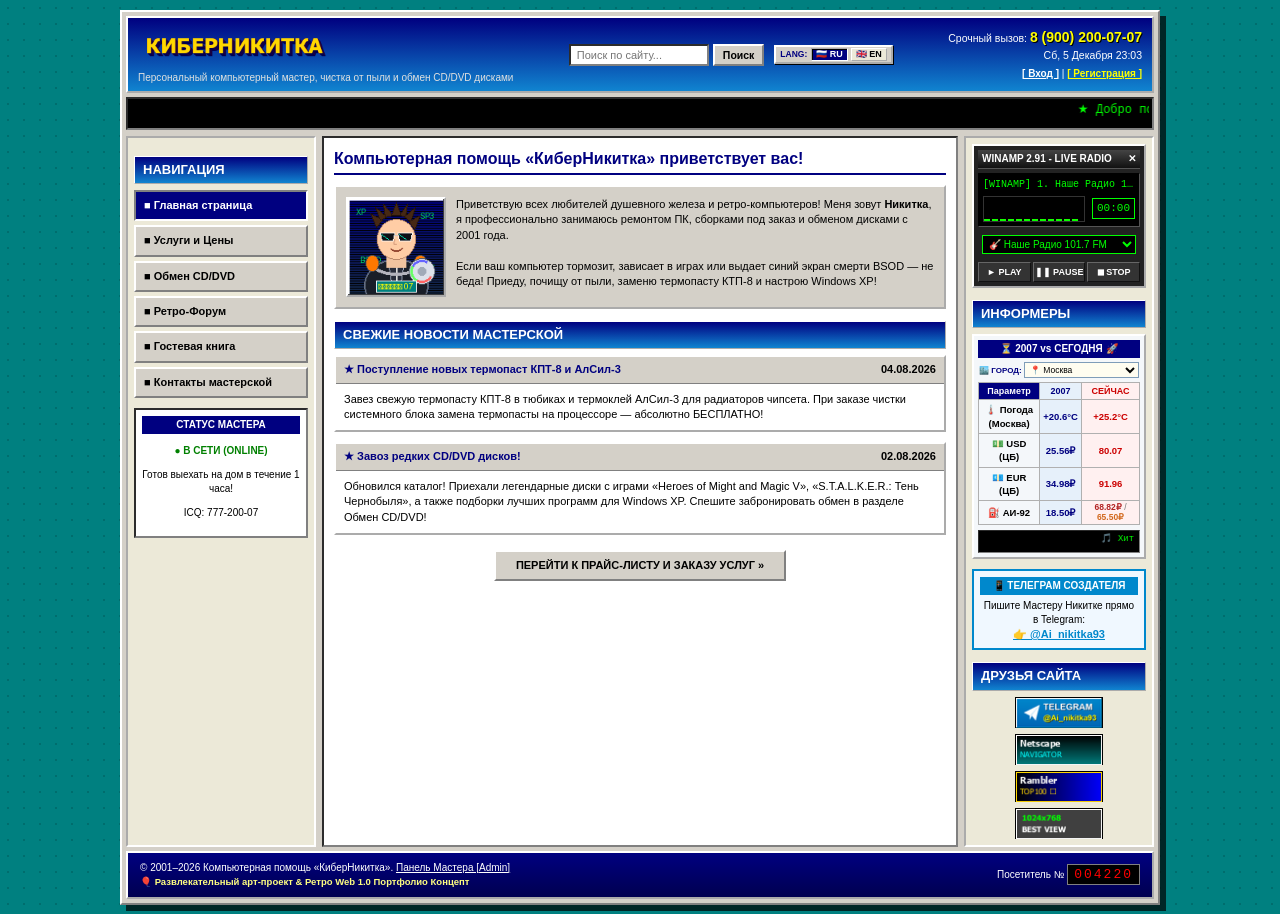
==== index.html @ b785e627 "docs(packaging): package CyberNikitka 2000s as Senior Portfolio Showcase Constraint: P-GITHUB Senior" ====
<!DOCTYPE html>
<html lang="ru">
<head>
  <meta charset="UTF-8">
  <meta name="viewport" content="initial-scale=1.0, width=device-width">
  <title>КиберНикитка — Компьютерная помощь 2000-х и обмен CD/DVD</title>
  <link rel="stylesheet" href="css/retro-style.css">
  <link rel="shortcut icon" href="favicon.ico" type="image/x-icon">
</head>
<body>

<div class="site-container">
  <!-- ШАПКА САЙТА -->
  <header class="site-header">
    <div class="header-left">
      <a href="index.html" class="wordart-logo" title="КиберНикитка">
        <img src="img/logo.png" alt="КИБЕРНИКИТКА" style="height: 45px; vertical-align: middle;">
      </a>
      <div class="tagline" data-i18n="header.subtagline">Персональный компьютерный мастер, чистка от пыли и обмен CD/DVD дисками</div>
    </div>
    <div class="header-search">
      <input type="text" id="header-search-input" class="header-search-input" placeholder="Поиск по сайту..." aria-label="Поиск по сайту" data-i18n-placeholder="header.searchPlaceholder">
      <button type="button" class="header-search-btn" onclick="location.href='disks.html'" data-i18n="header.searchBtn">Поиск</button>
      <div class="lang-switcher-box">
        <span class="lang-label" data-i18n="header.langSwitchLabel">LANG:</span>
        <button type="button" class="lang-btn active" data-lang="ru" onclick="CyberI18n.setLang('ru')">🇷🇺 RU</button>
        <button type="button" class="lang-btn" data-lang="en" onclick="CyberI18n.setLang('en')">🇬🇧 EN</button>
      </div>
    </div>
    <div class="header-right">
      <div><span data-i18n="header.urgentCall">Срочный вызов: </span><span class="phone-number">8 (900) 200-07-07</span></div>
      <div id="header-clock" data-i18n="header.clockLoading">Загрузка времени...</div>
    </div>
  </header>

  <!-- БЕГУЩАЯ СТРОКА -->
  <div class="marquee-bar">
    <marquee scrollamount="4" behavior="scroll" direction="left" data-i18n="marquee.index">
      ★ Добро пожаловать на сайт Мастера Никитки! ★ Ремонт ПК, укладывание кабелей, переустановка Windows XP SP3 ★ Обмен лицензионных CD/DVD дисков 1 в 1! ★ Звоните прямо сейчас! ★
    </marquee>
  </div>

  <!-- ОСНОВНОЙ ТРЕХКОЛОНОЧНЫЙ БЛОК -->
  <div class="main-wrapper">
    <!-- ЛЕВАЯ НАВИГАЦИЯ -->
    <nav class="sidebar-left">
      <h2>НАВИГАЦИЯ</h2>
      <div class="nav-menu">
        <a href="index.html" class="nav-button active" data-i18n="nav.home">■ Главная страница</a>
        <a href="services.html" class="nav-button" data-i18n="nav.services">■ Услуги и Цены</a>
        <a href="disks.html" class="nav-button" data-i18n="nav.disks">■ Обмен CD/DVD</a>
        <a href="forum.html" class="nav-button" data-i18n="nav.forum">■ Ретро-Форум</a>
        <a href="guestbook.html" class="nav-button" data-i18n="nav.guestbook">■ Гостевая книга</a>
        <a href="contacts.html" class="nav-button" data-i18n="nav.contacts">■ Контакты мастерской</a>
      </div>

      <div class="informer-box" style="margin-top: 10px;">
        <div class="informer-title" data-i18n="masterStatus.title">СТАТУС МАСТЕРА</div>
        <p><strong style="color: #008000;" data-i18n="masterStatus.online">● В СЕТИ (ONLINE)</strong></p>
        <p data-i18n="masterStatus.eta">Готов выехать на дом в течение 1 часа!</p>
        <p data-i18n="masterStatus.icq">ICQ: <strong>777-200-07</strong></p>
      </div>
    </nav>

    <!-- ЦЕНТРАЛЬНЫЙ КОНТЕНТ -->
    <main class="content-center">
      <h1 data-i18n="index.welcomeTitle">Компьютерная помощь «КиберНикитка» приветствует вас!</h1>
      
      <div class="retro-form-box" style="display: flex; gap: 10px; align-items: flex-start;">
        <img src="img/photo-nikitka.png" alt="Мастер Никитка" style="width: 100px; height: 100px; border: 2px outset #FFFFFF;">
        <div>
          <p style="margin: 0;" data-i18n-html="index.welcomeBody">Приветствую всех любителей душевного железа и ретро-компьютеров! Меня зовут <strong>Никитка</strong>, я профессионально занимаюсь ремонтом ПК, сборками под заказ и обменом дисками с 2001 года.<br><br>Если ваш компьютер тормозит, зависает в играх или выдает синий экран смерти BSOD — не беда! Приеду, почищу от пыли, заменю термопасту КТП-8 и настрою Windows XP!</p>
        </div>
      </div>

      <h2 data-i18n="index.newsTitle">СВЕЖИЕ НОВОСТИ МАСТЕРСКОЙ</h2>

      <article class="guestbook-post">
        <div class="post-header">
          <span class="post-author" data-i18n="index.news1Title">★ Поступление новых термопаст КПТ-8 и АлСил-3</span>
          <span>04.08.2026</span>
        </div>
        <div class="post-body" data-i18n="index.news1Body">
          Завез свежую термопасту КПТ-8 в тюбиках и термоклей АлСил-3 для радиаторов чипсета. При заказе чистки системного блока замена термопасты на процессоре — абсолютно БЕСПЛАТНО!
        </div>
      </article>

      <article class="guestbook-post">
        <div class="post-header">
          <span class="post-author" data-i18n="index.news2Title">★ Завоз редких CD/DVD дисков!</span>
          <span>02.08.2026</span>
        </div>
        <div class="post-body" data-i18n-html="index.news2Body">
          Обновился каталог! Приехали легендарные диски с играми «Heroes of Might and Magic V», «S.T.A.L.K.E.R.: Тень Чернобыля», а также подборки лучших программ для Windows XP. Спешите забронировать обмен в разделе <a href="disks.html">Обмен CD/DVD</a>!
        </div>
      </article>

      <div style="text-align: center; margin-top: 15px;">
        <a href="services.html" class="retro-button" style="display: inline-block; text-decoration: none; padding: 6px 20px;" data-i18n="index.btnGoToPrices">ПЕРЕЙТИ К ПРАЙС-ЛИСТУ И ЗАКАЗУ УСЛУГ &raquo;</a>
      </div>
    </main>

    <!-- ПРАВАЯ ПАНЕЛЬ ИНФОРМЕРОВ -->
    <aside class="sidebar-right">
      <h2 data-i18n="informers.title">ИНФОРМЕРЫ</h2>
      
      <!-- ⏳ КОМПАКТНЫЙ РЕТРО-ИНФОРМЕР «ТОГДА (2007) VS СЕГОДНЯ» -->
      <div class="informer-box informer-then-now">
        <div class="informer-title" data-i18n="informers.thenVsNowTitle">⏳ 2007 vs СЕГОДНЯ 🚀</div>
        <div style="margin: 3px 0 2px 0; text-align: center;">
          <label style="font-size: 8px; font-weight: bold; color: #000080;" data-i18n="informers.selectCityLabel">🏙️ ГОРОД: </label>
          <select id="inf-city-select" style="font-size: 8.5px; font-family: Tahoma, sans-serif; padding: 1px; border: 1px solid #7F9DB9; background: #FFFDF0; color: #000; width: 115px;">
            <optgroup label="🔍 Поиск города">
              <option value="custom_search" data-i18n="informers.customCityOption">🔍 [ Ввести свой город... ]</option>
            </optgroup>
            <optgroup label="🇷🇺 Россия">
              <option value="moscow">📍 Москва</option>
              <option value="spb">📍 Санкт-Петербург</option>
              <option value="omsk">📍 Омск</option>
              <option value="novosibirsk">📍 Новосибирск</option>
              <option value="ekaterinburg">📍 Екатеринбург</option>
              <option value="kazan">📍 Казань</option>
              <option value="nnov">📍 Н. Новгород</option>
              <option value="chelyabinsk">📍 Челябинск</option>
              <option value="samara">📍 Самара</option>
              <option value="ufa">📍 Уфа</option>
              <option value="rostov">📍 Ростов-на-Дону</option>
              <option value="krasnodar">📍 Краснодар</option>
              <option value="voronezh">📍 Воронеж</option>
              <option value="perm">📍 Пермь</option>
              <option value="volgograd">📍 Волгоград</option>
              <option value="krasnoyarsk">📍 Красноярск</option>
              <option value="saratov">📍 Саратов</option>
              <option value="tumen">📍 Тюмень</option>
              <option value="tolyatti">📍 Тольятти</option>
              <option value="barnaul">📍 Барнаул</option>
              <option value="vladivostok">📍 Владивосток</option>
            </optgroup>
            <optgroup label="🇧🇾 Беларусь">
              <option value="minsk">📍 Минск</option>
              <option value="brest">📍 Брест</option>
              <option value="grodno">📍 Гродно</option>
              <option value="gomel">📍 Гомель</option>
              <option value="vitebsk">📍 Витебск</option>
              <option value="mogilev">📍 Могилев</option>
            </optgroup>
            <optgroup label="🇰🇿 Казахстан & СНГ">
              <option value="almaty">📍 Алматы</option>
              <option value="astana">📍 Астана</option>
              <option value="yerevan">📍 Ереван</option>
              <option value="tbilisi">📍 Тбилиси</option>
              <option value="tashkent">📍 Ташкент</option>
            </optgroup>
          </select>
        </div>
        <div id="inf-custom-box" style="display: none; margin: 3px 0; text-align: center; background: #E6F0FA; padding: 3px; border: 1px inset #808080;">
          <input type="text" id="inf-custom-input" placeholder="Название города..." style="font-size: 8.5px; font-family: Tahoma, sans-serif; padding: 1px 3px; width: 95px; border: 1px solid #7F9DB9;">
          <button type="button" id="inf-custom-btn" style="font-size: 8.5px; padding: 0 4px; cursor: pointer; background: #FFFDF0; border: 1px outset #FFF;">OK</button>
          <div id="inf-custom-msg" style="font-size: 7.5px; color: #8B0000; margin-top: 2px;"></div>
        </div>
        <table class="informer-mini-table">
          <thead>
            <tr>
              <th style="width: 38%;" data-i18n="informers.paramHeader">Параметр</th>
              <th class="col-then" style="width: 26%;" data-i18n="informers.thenHeader">2007</th>
              <th class="col-now" style="width: 36%;" data-i18n="informers.nowHeader">СЕЙЧАС</th>
            </tr>
          </thead>
          <tbody>
            <tr>
              <td><strong id="inf-weather-label" data-i18n="informers.weatherLabel">🌡️ Погода</strong></td>
              <td id="inf-w-then" class="col-then">+20.6°C</td>
              <td id="inf-w-now" class="col-now">+25.2°C</td>
            </tr>
            <tr>
              <td><strong data-i18n="informers.usdLabel">💵 USD (ЦБ)</strong></td>
              <td class="col-then">25.56₽</td>
              <td id="inf-usd-now" class="col-now">80.07₽ <span class="retro-arrow-up">▲</span></td>
            </tr>
            <tr>
              <td><strong data-i18n="informers.eurLabel">💶 EUR (ЦБ)</strong></td>
              <td class="col-then">34.98₽</td>
              <td id="inf-eur-now" class="col-now">91.96₽ <span class="retro-arrow-up">▲</span></td>
            </tr>
            <tr>
              <td><strong data-i18n="informers.gasolineLabel">⛽ АИ-92</strong></td>
              <td class="col-then">18.50₽</td>
              <td class="col-now col-fuel-multi" title="РФ Avg: 68.82₽ / Москва: 65.50₽">
                <span class="fuel-prem">68.82₽</span> <span class="fuel-sep">/</span> <span class="fuel-std">65.50₽</span>
              </td>
            </tr>
          </tbody>
        </table>
        <div class="informer-marquee">
          <marquee scrollamount="2" behavior="scroll" data-i18n="informers.marqueeHit">🎵 Хит 2007: МакSим — «Знаешь ли ты» ★ 🎮 Игра 2007: S.T.A.L.K.E.R. ★ ⛽ АИ-92: 18.50₽ ➔ 68.82₽ (РФ) / 65.50₽ (МСК)</marquee>
        </div>
      </div>

      <div class="informer-box" style="text-align: center; border: 2px solid #0088CC; background: #F0F8FF;">
        <div style="background: #0088CC; color: #FFF; font-weight: bold; padding: 2px 4px; font-size: 10px;" data-i18n="informers.tgTitle">
          📱 ТЕЛЕГРАМ СОЗДАТЕЛЯ
        </div>
        <div style="margin-top: 4px; font-size: 10px;">
          <span data-i18n="informers.tgDesc">Пишите Мастеру Никитке прямо в Telegram:</span><br>
          <a href="https://t.me/Ai_nikitka93" target="_blank" rel="noopener" style="font-weight: bold; color: #0088CC; font-size: 11px; text-decoration: underline;">
            👉 @Ai_nikitka93
          </a>
        </div>
      </div>

      <h2 data-i18n="informers.friendsTitle">ДРУЗЬЯ САЙТА</h2>
      <div class="badges-container">
        <a href="https://t.me/Ai_nikitka93" target="_blank" rel="noopener" class="badge-88x31" title="Telegram Создателя: @Ai_nikitka93"><img src="img/banner-telegram.png" alt="Telegram @Ai_nikitka93" width="88" height="31"></a>
        <a href="#" class="badge-88x31 badge-netscape" title="Netscape Navigator"><img src="img/banner-netscape.png" alt="Netscape Navigator" width="88" height="31"></a>
        <a href="#" class="badge-88x31 badge-rambler" title="Rambler TOP100"><img src="img/banner-rambler.png" alt="Rambler TOP100" width="88" height="31"></a>
        <a href="#" class="badge-88x31 badge-800x600" title="1024x768 Best View"><img src="img/banner-800x600.png" alt="1024x768 Best View" width="88" height="31"></a>
      </div>
    </aside>
  </div>

  <!-- ПОДВАЛ САЙТА -->
  <footer class="site-footer">
    <div>
      <span data-i18n="footer.copyright">© 2001–2026 Компьютерная помощь «КиберНикитка».</span> <a href="admin.html" style="color: #FFF; text-decoration: underline;" data-i18n="footer.adminLink">Панель Мастера [Admin]</a><br>
      <span style="font-size: 9.5px; color: #FFFF80; font-weight: bold;" data-i18n="footer.portfolioNote">🎈 Развлекательный арт-проект & Ретро Web 1.0 Портфолио Концепт</span>
    </div>
    <div>
      <span data-i18n="footer.hitCounterLabel">Посетитель № </span><span id="hit-counter" class="counter-box">004219</span>
    </div>
  </footer>
</div>

<script src="js/i18n.js"></script>
<script src="js/api-client.js"></script>
<script src="js/sensory-pack.js"></script>
<script src="js/main.js"></script>
</body>
</html>
---- css/retro-style.css ----
/* ==========================================================================
   ДИЗАЙН-СИСТЕМА И ЕДИНЫЕ СТИЛИ РЕТРО-САЙТА 2000-х «КИБЕРНИКИТКА» v3.0
   (Полная адаптивность: от 320px смартфонов до 4K UltraWide мониторов)
   ========================================================================== */

:root {
  /* Web-safe палитра 2000-х годов */
  --color-win-gray: #D4D0C8;
  --color-win-gray-light: #ECE9D8;
  --color-win-gray-dark: #808080;
  --color-win-gray-shadow: #404040;
  --color-navy-dark: #000080;
  --color-navy-light: #1084D0;
  --color-blue-bg: #EAF2F8;
  --color-text-main: #000000;
  --color-link-blue: #0000FF;
  --color-link-visited: #800080;
  --color-link-hover: #FF0000;
  --color-red-accent: #CC0000;
  --color-zebra-blue: #F0F4F8;
  
  --font-main: Tahoma, Verdana, Arial, Helvetica, sans-serif;
  --font-mono: 'Courier New', Courier, monospace;
}

*, *::before, *::after {
  box-sizing: border-box;
}

html {
  scroll-behavior: smooth;
}

body {
  margin: 0;
  padding: 0;
  background-color: #008080; /* Классический бирюзовый фоновый цвет Windows 98 */
  font-family: var(--font-main);
  font-size: 11px;
  color: var(--color-text-main);
  line-height: 1.4;
  /* Текстура фоновой сетки 2000-х для ультра-широких мониторов */
  background-image: radial-gradient(rgba(0, 0, 0, 0.15) 1px, transparent 0);
  background-size: 16px 16px;
}

/* Изображения */
img {
  max-width: 100%;
  height: auto;
}

/* Ссылки */
a {
  color: var(--color-link-blue);
  text-decoration: underline;
}
a:visited {
  color: var(--color-link-visited);
}
a:hover, a:focus {
  color: var(--color-link-hover);
  text-decoration: none;
}

/* Заголовки */
h1 {
  font-size: 16px;
  color: var(--color-navy-dark);
  margin: 0 0 10px 0;
  border-bottom: 2px solid var(--color-navy-dark);
  padding-bottom: 3px;
  font-family: var(--font-main);
  font-weight: bold;
}

h2 {
  font-size: 13px;
  background: linear-gradient(180deg, var(--color-navy-dark), var(--color-navy-light));
  color: #FFFFFF;
  padding: 4px 8px;
  margin: 12px 0 6px 0;
  border: 1px outset #FFFFFF;
  font-weight: bold;
}

h3 {
  font-size: 12px;
  color: var(--color-navy-dark);
  margin: 8px 0 4px 0;
}

/* ------------------------------------------------------------------------
   ОБЩИЙ КОНТЕЙНЕР И АДАПТИВНАЯ СЕТКА
   ------------------------------------------------------------------------ */
.site-container {
  width: 1024px;
  max-width: 98vw;
  margin: 10px auto;
  background-color: var(--color-win-gray);
  border-top: 2px solid #FFFFFF;
  border-left: 2px solid #FFFFFF;
  border-right: 2px solid var(--color-win-gray-dark);
  border-bottom: 2px solid var(--color-win-gray-dark);
  box-shadow: 4px 4px 0px #000000;
  padding: 4px;
}

/* Шапка сайта */
.site-header {
  background: linear-gradient(180deg, #000080, #1084D0);
  color: #FFFFFF;
  padding: 6px 10px;
  display: flex;
  justify-content: space-between;
  align-items: center;
  gap: 8px;
  border: 2px outset #FFFFFF;
  margin-bottom: 4px;
  flex-wrap: nowrap;
}

.header-left {
  display: flex;
  flex-direction: column;
  flex: 0 1 auto;
  min-width: 0;
}

.wordart-logo {
  font-size: 24px;
  font-weight: bold;
  font-style: italic;
  color: #FFD700;
  text-shadow: 2px 2px 0px #000050, -1px -1px 0px #8B0000;
  text-decoration: none;
  font-family: Impact, Arial, sans-serif;
  letter-spacing: 1px;
}

.tagline {
  font-size: 10px;
  color: #E0E0E0;
  margin-top: 2px;
  white-space: nowrap;
  overflow: hidden;
  text-overflow: ellipsis;
}

.header-right {
  text-align: right;
  font-size: 10.5px;
  white-space: nowrap;
  flex-shrink: 0;
}

.phone-number {
  font-size: 14px;
  font-weight: bold;
  color: #FFFF00;
  text-shadow: 1px 1px 0px #000;
}

/* Компонент Поиска в шапке */
.header-search {
  display: flex;
  gap: 4px;
  align-items: center;
  flex: 0 1 auto;
}

.header-search-input {
  width: 140px;
  max-width: 150px;
  padding: 3px 6px;
  font-size: 11px;
  font-family: var(--font-main);
  border: 2px inset #808080;
  background-color: #FFFFFF;
  color: #000000;
}

.header-search-btn {
  padding: 3px 8px;
  font-size: 10.5px;
  font-weight: bold;
  background-color: var(--color-win-gray);
  border-top: 2px solid #FFFFFF;
  border-left: 2px solid #FFFFFF;
  border-right: 2px solid var(--color-win-gray-dark);
  border-bottom: 2px solid var(--color-win-gray-dark);
  cursor: pointer;
  white-space: nowrap;
}

.header-search-btn:active {
  border-top: 2px solid var(--color-win-gray-dark);
  border-left: 2px solid var(--color-win-gray-dark);
  border-right: 2px solid #FFFFFF;
  border-bottom: 2px solid #FFFFFF;
}

/* Языковой переключатель */
.lang-switcher-box {
  display: inline-flex;
  align-items: center;
  gap: 3px;
  background-color: var(--color-win-gray);
  border-top: 2px solid #FFFFFF;
  border-left: 2px solid #FFFFFF;
  border-right: 2px solid var(--color-win-gray-dark);
  border-bottom: 2px solid var(--color-win-gray-dark);
  padding: 2px 5px;
  margin-left: 6px;
  color: #000000;
  font-size: 10px;
  white-space: nowrap;
}

.lang-label {
  font-weight: bold;
  color: #000080;
  font-size: 9.5px;
  margin-right: 2px;
}

.lang-btn {
  padding: 1px 5px;
  font-size: 9.5px;
  font-family: var(--font-main);
  font-weight: bold;
  background-color: var(--color-win-gray-light);
  border-top: 1.5px solid #FFFFFF;
  border-left: 1.5px solid #FFFFFF;
  border-right: 1.5px solid var(--color-win-gray-dark);
  border-bottom: 1.5px solid var(--color-win-gray-dark);
  cursor: pointer;
  color: #000080;
}

.lang-btn.active {
  background-color: #000080;
  color: #FFFFFF;
  border-top: 1.5px solid var(--color-win-gray-dark);
  border-left: 1.5px solid var(--color-win-gray-dark);
  border-right: 1.5px solid #FFFFFF;
  border-bottom: 1.5px solid #FFFFFF;
}

/* Бегущая строка */
.marquee-bar {
  background-color: #000000;
  color: #00FF00;
  font-family: var(--font-mono);
  font-size: 12px;
  padding: 3px;
  border: 2px inset #808080;
  margin-bottom: 6px;
}

/* Трехколоночная структура */
.main-wrapper {
  display: grid;
  grid-template-columns: 190px 1fr 190px;
  gap: 6px;
}

/* Левая и правая боковые панели */
.sidebar-left, .sidebar-right {
  background-color: var(--color-win-gray-light);
  border: 2px inset #FFFFFF;
  padding: 6px;
}

/* Центр */
.content-center {
  background-color: #FFFFFF;
  border: 2px inset #808080;
  padding: 10px;
  min-height: 500px;
  word-wrap: break-word;
  overflow-wrap: break-word;
}

/* ------------------------------------------------------------------------
   КНОПКИ И МЕНЮ НАВИГАЦИИ
   ------------------------------------------------------------------------ */
.nav-menu {
  display: flex;
  flex-direction: column;
  gap: 4px;
}

.nav-button {
  display: block;
  padding: 6px 8px;
  background-color: var(--color-win-gray);
  color: var(--color-text-main);
  text-decoration: none;
  font-weight: bold;
  font-size: 11px;
  border-top: 2px solid #FFFFFF;
  border-left: 2px solid #FFFFFF;
  border-right: 2px solid var(--color-win-gray-dark);
  border-bottom: 2px solid var(--color-win-gray-dark);
  touch-action: manipulation;
}

.nav-button:hover {
  background-color: #FFFFFF;
  color: var(--color-navy-dark);
}

.nav-button.active {
  background-color: var(--color-navy-dark);
  color: #FFFFFF;
  border-top: 2px solid var(--color-win-gray-dark);
  border-left: 2px solid var(--color-win-gray-dark);
  border-right: 2px solid #FFFFFF;
  border-bottom: 2px solid #FFFFFF;
}

.retro-button {
  display: inline-block;
  padding: 5px 12px;
  font-family: var(--font-main);
  font-size: 11px;
  font-weight: bold;
  background-color: var(--color-win-gray);
  color: var(--color-text-main);
  border-top: 2px solid #FFFFFF;
  border-left: 2px solid #FFFFFF;
  border-right: 2px solid var(--color-win-gray-dark);
  border-bottom: 2px solid var(--color-win-gray-dark);
  cursor: pointer;
  text-align: center;
  touch-action: manipulation;
}

.retro-button:active {
  border-top: 2px solid var(--color-win-gray-dark);
  border-left: 2px solid var(--color-win-gray-dark);
  border-right: 2px solid #FFFFFF;
  border-bottom: 2px solid #FFFFFF;
  padding: 6px 11px 4px 13px;
}

.retro-button:focus-visible {
  outline: 2px dotted #000000;
  outline-offset: 1px;
}

/* ------------------------------------------------------------------------
   ТАБЛИЦЫ В СТИЛЕ РЕТРО / ЗЕБРА (С АВТО-СКРОЛЛОМ НА МОБИЛЬНЫХ)
   ------------------------------------------------------------------------ */
.table-responsive-wrapper {
  width: 100%;
  overflow-x: auto;
  -webkit-overflow-scrolling: touch;
  margin-bottom: 10px;
}

.retro-table {
  width: 100%;
  border-collapse: collapse;
  margin-bottom: 10px;
  font-size: 11px;
  border: 2px inset #808080;
}

.retro-table th {
  background: linear-gradient(180deg, var(--color-navy-dark), var(--color-navy-light));
  color: #FFFFFF;
  padding: 6px 8px;
  text-align: left;
  font-weight: bold;
  border: 1px solid #000080;
}

.retro-table td {
  padding: 6px 8px;
  border: 1px solid #D0D0D0;
}

.retro-table tbody tr:nth-child(even) {
  background-color: var(--color-zebra-blue);
}

.retro-table tbody tr:nth-child(odd) {
  background-color: #FFFFFF;
}

.retro-table tbody tr:hover {
  background-color: #FFF8DC;
}

.retro-table td.price-col, .retro-table th.price-col {
  text-align: right;
  font-weight: bold;
}

/* ------------------------------------------------------------------------
   ФОРМЫ И ИНПУТЫ (С АВТО-КОРРЕКЦИЕЙ ДЛЯ МОБИЛЬНЫХ)
   ------------------------------------------------------------------------ */
.retro-form-box {
  background-color: var(--color-win-gray);
  border: 2px outset #FFFFFF;
  padding: 10px;
  margin-bottom: 12px;
}

.form-group {
  margin-bottom: 8px;
}

.form-group label {
  display: block;
  font-weight: bold;
  margin-bottom: 2px;
}

.retro-input, .retro-select, .retro-textarea {
  width: 100%;
  padding: 5px 6px;
  font-family: var(--font-main);
  font-size: 11px;
  border: 2px inset #808080;
  background-color: #FFFFFF;
  color: #000000;
  box-sizing: border-box;
}

.retro-input:focus, .retro-select:focus, .retro-textarea:focus {
  outline: 2px dotted var(--color-navy-dark);
  background-color: #FFFFE0;
}

.retro-textarea {
  resize: vertical;
  min-height: 65px;
}

.form-actions {
  display: flex;
  gap: 8px;
  margin-top: 10px;
  flex-wrap: wrap;
}

/* ------------------------------------------------------------------------
   КАТАЛОГ ДИСКОВ (GRID & CARDS)
   ------------------------------------------------------------------------ */
.catalog-filter-bar {
  background-color: var(--color-win-gray);
  border: 2px outset #FFFFFF;
  padding: 6px;
  margin-bottom: 10px;
  display: flex;
  gap: 6px;
  align-items: center;
  flex-wrap: wrap;
}

.disk-grid {
  display: grid;
  grid-template-columns: repeat(auto-fill, minmax(160px, 1fr));
  gap: 10px;
}

.disk-card {
  background-color: var(--color-win-gray);
  border: 2px outset #FFFFFF;
  padding: 8px;
  display: flex;
  flex-direction: column;
  justify-content: space-between;
  text-align: center;
}

.disk-cover {
  width: 100%;
  height: 120px;
  object-fit: cover;
  border: 1px inset #808080;
  background-color: #000000;
  margin-bottom: 6px;
}

.disk-title {
  font-weight: bold;
  color: var(--color-navy-dark);
  font-size: 11px;
  margin-bottom: 4px;
  line-height: 1.2;
}

.disk-meta {
  font-size: 10px;
  color: #555555;
  margin-bottom: 6px;
}

.disk-status {
  display: inline-block;
  background-color: #008000;
  color: #FFFFFF;
  font-size: 9px;
  padding: 1px 4px;
  font-weight: bold;
  margin-bottom: 6px;
}

/* ------------------------------------------------------------------------
   ГОСТЕВАЯ КНИГА И ПОСТЫ
   ------------------------------------------------------------------------ */
.guestbook-post {
  background-color: #FFFFFF;
  border: 2px outset #FFFFFF;
  margin-bottom: 10px;
}

.post-header {
  background-color: var(--color-win-gray);
  border-bottom: 1px solid #808080;
  padding: 5px 8px;
  font-weight: bold;
  display: flex;
  justify-content: space-between;
  flex-wrap: wrap;
  gap: 4px;
}

.post-author {
  color: var(--color-navy-dark);
}

.post-body {
  padding: 8px;
  font-size: 11px;
}

.admin-reply {
  background-color: #FFFFE0;
  border-top: 1px dashed #808080;
  padding: 6px 8px;
  margin-top: 4px;
  font-size: 10px;
}

.admin-reply-title {
  font-weight: bold;
  color: var(--color-red-accent);
}

/* ------------------------------------------------------------------------
   ИНФОРМЕРЫ И 88x31 БАННЕРЫ
   ------------------------------------------------------------------------ */
.informer-box {
  background-color: #FFFFFF;
  border: 2px inset #808080;
  padding: 6px;
  margin-bottom: 8px;
  text-align: center;
  font-size: 10px;
}

.informer-title {
  background-color: var(--color-navy-dark);
  color: #FFFFFF;
  font-weight: bold;
  padding: 2px 4px;
  margin-bottom: 4px;
}

.badges-container {
  display: flex;
  flex-direction: column;
  gap: 6px;
  align-items: center;
}

.badge-88x31 {
  width: 88px;
  height: 31px;
  border: 1px solid #000000;
  display: block;
}

/* ------------------------------------------------------------------------
   WINAMP 2.X PLAYER WIDGET STYLES
   ------------------------------------------------------------------------ */
.winamp-box {
  background-color: #222222;
  border: 2px outset #FFFFFF;
  padding: 4px;
  margin-bottom: 10px;
  color: #00FF00;
  font-family: var(--font-mono);
  max-width: 100%;
}

.winamp-header {
  background: linear-gradient(180deg, #444, #111);
  color: #FFF;
  font-family: var(--font-main);
  font-size: 10px;
  font-weight: bold;
  padding: 2px 4px;
  display: flex;
  justify-content: space-between;
  border-bottom: 1px solid #555;
}

.winamp-display {
  background-color: #000000;
  border: 1px inset #555;
  padding: 4px;
  margin: 4px 0;
}

.winamp-title-marquee {
  white-space: nowrap;
  overflow: hidden;
  text-overflow: ellipsis;
  font-size: 10px;
  color: #00FF00;
}

.winamp-analyzer {
  background-color: #000000;
  border: 1px solid #333;
}

.winamp-controls {
  display: flex;
  gap: 2px;
  margin-top: 4px;
}

.winamp-btn {
  flex: 1;
  background: #333333;
  color: #FFFFFF;
  border: 1px outset #666666;
  font-size: 9px;
  font-family: var(--font-main);
  font-weight: bold;
  padding: 4px 0;
  cursor: pointer;
  touch-action: manipulation;
}

.winamp-btn:active {
  border: 1px inset #666666;
  background: #111111;
}

/* ------------------------------------------------------------------------
   ПОДВАЛ САЙТА
   ------------------------------------------------------------------------ */
.site-footer {
  background: linear-gradient(180deg, var(--color-navy-dark), #000050);
  color: #FFFFFF;
  padding: 8px 12px;
  margin-top: 4px;
  border: 2px outset #FFFFFF;
  display: flex;
  justify-content: space-between;
  align-items: center;
  font-size: 10px;
  flex-wrap: wrap;
  gap: 8px;
}

.counter-box {
  font-family: var(--font-mono);
  font-size: 13px;
  background-color: #000000;
  color: #FF0000;
  padding: 2px 6px;
  border: 1px solid #808080;
  letter-spacing: 2px;
}

/* Accessibility SR-Only */
.sr-only {
  position: absolute;
  width: 1px;
  height: 1px;
  padding: 0;
  margin: -1px;
  overflow: hidden;
  clip: rect(0, 0, 0, 0);
  white-space: nowrap;
  border: 0;
}

/* ========================================================================
   МУЛЬТИДЕВАЙСНАЯ АДАПТИВНОСТЬ (RESPONSIVE MEDIA QUERIES)
   Поддержка: Смартфоны (320px-600px), Планшеты (601px-960px), Ноутбуки (961px-1200px), 4K Widescreen (>1200px)
   ======================================================================== */

/* 1. ПЛАНШЕТЫ И НЕБОЛЬШИЕ НОУТБУКИ (601px - 960px) */
@media (max-width: 960px) {
  .site-container {
    width: 100%;
    margin: 4px auto;
  }
  
  .main-wrapper {
    grid-template-columns: 170px 1fr;
  }

  .sidebar-right {
    grid-column: 1 / -1;
    display: grid;
    grid-template-columns: repeat(auto-fit, minmax(200px, 1fr));
    gap: 8px;
    margin-top: 6px;
  }

  .badges-container {
    flex-direction: row;
    justify-content: center;
  }
}

/* 2. СМАРТФОНЫ И МОБИЛЬНЫЕ УСТРОЙСТВА (<= 600px) */
@media (max-width: 600px) {
  body {
    font-size: 12px; /* Чуть крупнее шрифт для комфортного чтения на телефоне */
  }

  .site-container {
    width: 100%;
    margin: 0;
    padding: 2px;
    border-left: none;
    border-right: none;
  }

  .site-header {
    flex-direction: column;
    text-align: center;
    align-items: stretch;
  }

  .header-left {
    align-items: center;
  }

  .wordart-logo img {
    height: 36px !important;
  }

  .header-search {
    width: 100%;
  }

  .header-search-input {
    width: 100%;
    min-width: 0;
    font-size: 14px; /* Предотвращает нежелательный авто-зум на iOS Safari */
    padding: 6px;
  }

  .header-right {
    text-align: center;
  }

  .phone-number {
    font-size: 18px;
  }

  .main-wrapper {
    grid-template-columns: 1fr;
    gap: 8px;
  }

  .sidebar-left {
    order: -1;
  }

  .nav-menu {
    display: grid;
    grid-template-columns: 1fr 1fr;
    gap: 4px;
  }

  .nav-button {
    text-align: center;
    padding: 8px 4px;
    font-size: 10px;
    min-height: 38px;
    display: flex;
    align-items: center;
    justify-content: center;
  }

  .content-center {
    padding: 6px;
    min-height: auto;
  }

  .disk-grid {
    grid-template-columns: repeat(auto-fill, minmax(130px, 1fr));
    gap: 8px;
  }

  .retro-table {
    display: block;
    width: 100%;
    overflow-x: auto;
    white-space: nowrap;
    -webkit-overflow-scrolling: touch;
  }

  .retro-input, .retro-select, .retro-textarea {
    font-size: 14px; /* Предотвращает авто-зум в iOS */
    padding: 8px 6px;
  }

  .retro-button {
    padding: 8px 16px;
    min-height: 38px;
  }

  .sidebar-right {
    grid-template-columns: 1fr;
  }

  .site-footer {
    flex-direction: column;
    text-align: center;
  }

  .forum-modal-window {
    width: 96%;
    padding: 8px;
  }
}

/* 3. КРУПНЫЕ ДИСПЛЕИ И 4K МОНИТОРЫ (> 1200px) */
@media (min-width: 1200px) {
  .site-container {
    width: 1040px;
    box-shadow: 6px 6px 0px rgba(0, 0, 0, 0.7);
  }
}

/* ==========================================================================
   ФАЗА 7.6: ДЕТАЛИЗАЦИЯ ЛИЧНОГО КАБИНЕТА 2000-х (QIP, RATING, WALL, BADGES)
   ========================================================================== */
.rating-bar-container {
  background-color: #222222;
  border: 2px inset #808080;
  height: 20px;
  position: relative;
  overflow: hidden;
  margin: 6px 0;
  box-shadow: inset 1px 1px 2px #000;
}

.rating-bar-fill {
  height: 100%;
  background: linear-gradient(90deg, #00AA00, #00FF00, #FFFF00, #FF0000);
  transition: width 0.5s ease-in-out;
}

.rating-percent-text {
  position: absolute;
  top: 0;
  left: 0;
  width: 100%;
  height: 100%;
  display: flex;
  align-items: center;
  justify-content: center;
  color: #FFFFFF;
  font-weight: bold;
  font-size: 10px;
  text-shadow: 1px 1px 2px #000000;
}

.badge-gallery {
  display: flex;
  gap: 6px;
  flex-wrap: wrap;
  margin-top: 6px;
}

.badge-item {
  background-color: #FFFDF0;
  border: 1px solid #CC0000;
  font-size: 9px;
  font-weight: bold;
  padding: 3px 6px;
  color: #8B0000;
  box-shadow: 2px 2px 0px #808080;
}

.wall-comment-card {
  background-color: #FFFFFF;
  border: 1px inset #808080;
  padding: 8px;
  margin-bottom: 8px;
  font-size: 11px;
}

.wall-comment-header {
  display: flex;
  justify-content: space-between;
  border-bottom: 1px dashed #AAA;
  padding-bottom: 3px;
  margin-bottom: 4px;
  font-size: 10px;
}

.avatar-modal-grid {
  display: grid;
  grid-template-columns: repeat(6, 1fr);
  gap: 6px;
  margin: 10px 0;
}

.avatar-picker-item {
  width: 52px;
  height: 52px;
  border: 2px outset #FFFFFF;
  cursor: pointer;
  object-fit: cover;
  background-color: #000000;
  transition: transform 0.1s ease;
}

.avatar-picker-item:hover, .avatar-picker-item.selected {
  border: 3px solid #CC0000;
  outline: 2px solid #FFFF00;
  transform: scale(1.06);
}

/* ==========================================================================
   КОМПАКТНЫЙ ИНФОРМЕР 2007 VS СЕГОДНЯ (190px SIDEBAR WIDGET)
   ========================================================================== */
.informer-then-now {
  background-color: #F4F7FA;
  border: 2px outset #FFFFFF;
  padding: 4px;
  margin-bottom: 10px;
  font-size: 10px;
}

.informer-mini-table {
  width: 100%;
  border-collapse: collapse;
  margin-top: 4px;
  font-size: 9.5px;
}

.informer-mini-table th, .informer-mini-table td {
  border: 1px solid #B0B0B0;
  padding: 3px 2px;
  text-align: center;
}

.informer-mini-table th {
  background: #000080;
  color: #FFFFFF;
  font-size: 9px;
  padding: 2px;
}

.informer-mini-table .col-then {
  background-color: #E6F0FA;
  color: #000080;
  font-weight: bold;
}

.informer-mini-table .col-now {
  background-color: #FFF0F0;
  color: #CC0000;
  font-weight: bold;
}

.informer-marquee {
  background-color: #000000;
  color: #00FF00;
  font-family: monospace;
  font-size: 9px;
  padding: 2px;
  margin-top: 5px;
  border: 1px inset #808080;
}

.informer-mini-table .col-fuel-multi {
  font-size: 8.5px;
  line-height: 1.1;
  padding: 2px 1px;
}

.fuel-prem {
  color: #B22222;
  font-weight: bold;
}

.fuel-std {
  color: #D2691E;
  font-weight: bold;
}

.fuel-sep {
  color: #777;
  font-weight: normal;
}

.retro-arrow-up {
  color: #CC0000;
  font-size: 7px;
  vertical-align: middle;
}

/* ==========================================================================
   УЛУЧШЕНИЯ ПК КОНФИГУРАТОРА 2000-х (Win98 / WinXP UI & DIAGNOSTICS v3.0)
   ========================================================================== */

.retro-fieldset {
  border: 2px groove #FFFFFF;
  padding: 8px 10px;
  margin-bottom: 10px;
  background-color: var(--color-win-gray-light);
}

.retro-legend {
  font-weight: bold;
  color: var(--color-navy-dark);
  padding: 2px 6px;
  background: var(--color-win-gray);
  border: 1px outset #FFFFFF;
  font-size: 11px;
}

.preset-toolbar {
  display: flex;
  align-items: center;
  gap: 8px;
  margin-bottom: 10px;
  padding: 6px;
  background-color: #EAF2F8;
  border: 1px inset #808080;
  flex-wrap: wrap;
}

.preset-label {
  font-weight: bold;
  color: var(--color-navy-dark);
  font-size: 11px;
}

.preset-buttons {
  display: flex;
  gap: 4px;
  flex-wrap: wrap;
}

.preset-btn {
  font-size: 10px;
  padding: 3px 6px;
  cursor: pointer;
}

.builder-diag-panel {
  margin-top: 12px;
  padding: 8px;
  background-color: var(--color-zebra-blue);
  border: 2px inset #808080;
}

.diag-header-row {
  display: flex;
  justify-content: space-between;
  align-items: center;
  flex-wrap: wrap;
  gap: 6px;
  margin-bottom: 8px;
}

.price-highlight {
  color: var(--color-navy-dark);
  font-size: 14px;
  font-weight: bold;
}

.status-badge {
  padding: 4px 8px;
  font-weight: bold;
  font-size: 11px;
  border: 1px outset #FFFFFF;
  border-radius: 2px;
}
.badge-success {
  background-color: #008000;
  color: #FFFFFF;
}
.badge-warning {
  background-color: #CC9900;
  color: #000000;
}
.badge-danger {
  background-color: #CC0000;
  color: #FFFFFF;
}

.power-meter-container {
  margin: 8px 0;
}
.power-meter-label {
  display: flex;
  justify-content: space-between;
  font-size: 10px;
  font-weight: bold;
  margin-bottom: 3px;
}
.retro-progress-track {
  height: 16px;
  background-color: #FFFFFF;
  border: 2px inset #808080;
  padding: 1px;
  position: relative;
}
.retro-progress-fill {
  height: 100%;
  background: linear-gradient(90deg, #00FF00 0%, #FFFF00 70%, #FF0000 100%);
  transition: width 0.3s ease-in-out;
}

.fps-matrix-container {
  margin-top: 8px;
  background: #FFFFFF;
  border: 1px solid #808080;
  padding: 6px;
}
.fps-matrix-title {
  font-weight: bold;
  color: var(--color-navy-dark);
  font-size: 10px;
  margin-bottom: 4px;
}
.fps-grid {
  display: grid;
  grid-template-columns: repeat(auto-fit, minmax(130px, 1fr));
  gap: 6px;
}
.fps-card {
  background: var(--color-win-gray-light);
  border: 1px outset #FFFFFF;
  padding: 4px;
  display: flex;
  flex-direction: column;
}
.game-title {
  font-size: 9px;
  color: #333;
  font-weight: bold;
}
.fps-val {
  font-weight: bold;
  font-size: 11px;
  font-family: var(--font-mono);
  margin-top: 2px;
}
.fps-ultra { color: #008000; }
.fps-high { color: #0000FF; }
.fps-med { color: #CC6600; }
.fps-low { color: #CC0000; }

.builder-actions {
  display: flex;
  gap: 6px;
  margin-top: 8px;
  flex-wrap: wrap;
}
.btn-benchmark {
  font-weight: bold;
  background-color: #D4D0C8;
}
.btn-print {
  font-weight: bold;
  background-color: #EAF2F8;
}

@media print {
  body * {
    visibility: hidden;
  }
  .site-container, .site-container * {
    visibility: visible;
  }
  .sidebar-left, .sidebar-right, .site-header, .site-footer, .builder-actions, .preset-toolbar {
    display: none !important;
  }
  .content-center {
    width: 100% !important;
    border: none !important;
  }
  .retro-fieldset {
    border: 1px solid #000 !important;
  }
}

/* ==========================================================================
   2000s TIME MACHINE TELEPORTATION MODAL & EPIC NYAN-CAT RUNNER
   ========================================================================== */
.time-machine-overlay {
  position: fixed;
  top: 0;
  left: 0;
  width: 100vw;
  height: 100vh;
  background-color: rgba(0, 0, 0, 0.75);
  backdrop-filter: blur(2px);
  display: flex;
  align-items: center;
  justify-content: center;
  z-index: 99999;
  padding: 10px;
  animation: fadeIn 0.3s ease-out;
}

.time-machine-window {
  background-color: var(--color-win-gray);
  border: 4px outset #FFFFFF;
  box-shadow: 10px 10px 0px rgba(0, 0, 0, 0.85);
  width: 520px;
  max-width: 95vw;
  font-family: var(--font-main);
  animation: popIn 0.35s cubic-bezier(0.175, 0.885, 0.32, 1.275);
}

.time-machine-titlebar {
  background: linear-gradient(90deg, #000080 0%, #1084D0 50%, #000080 100%);
  color: #FFFFFF;
  padding: 5px 10px;
  font-weight: bold;
  font-size: 11px;
  display: flex;
  justify-content: space-between;
  align-items: center;
  border-bottom: 2px solid #000;
  text-shadow: 1px 1px 1px #000;
}

.time-machine-body {
  padding: 12px;
  background-color: var(--color-win-gray-light);
  border: 2px inset #808080;
  margin: 6px;
}

.time-portal-box {
  background: #000000;
  color: #00FF00;
  border: 2px inset #808080;
  padding: 12px;
  font-family: var(--font-mono);
  font-size: 11px;
  line-height: 1.5;
  margin-bottom: 10px;
  text-align: center;
  box-shadow: inset 0 0 15px #00FF00, 0 0 10px rgba(0, 255, 0, 0.3);
  position: relative;
  overflow: hidden;
}

.time-portal-cat-banner {
  font-size: 14px;
  margin: 8px 0;
  color: #FFFF00;
  font-weight: bold;
  animation: catPulse 0.7s infinite alternate;
}

@keyframes catPulse {
  0% { transform: scale(1); filter: drop-shadow(0 0 2px #FFFF00); }
  100% { transform: scale(1.06); filter: drop-shadow(0 0 8px #FF00FF); }
}

@keyframes popIn {
  0% { transform: scale(0.6); opacity: 0; }
  100% { transform: scale(1); opacity: 1; }
}

/* ЭПИЧЕСКИЙ БЕГУЩИЙ NYAN-CAT 2000-х ВДОЛЬ ЭКРАНА */
.running-cat-container {
  position: fixed;
  bottom: 80px;
  left: -500px;
  z-index: 100000;
  pointer-events: auto;
  cursor: pointer;
  font-family: var(--font-main);
  display: flex;
  flex-direction: column;
  align-items: flex-start;
  animation: runCatAcross 18s linear forwards;
}

.running-cat-container:hover {
  animation-play-state: paused;
}

.cat-speech-bubble {
  background: #FFFF00;
  color: #000080;
  border: 3px solid #CC0000;
  padding: 8px 14px;
  font-size: 13px;
  font-weight: bold;
  border-radius: 8px;
  margin-bottom: 8px;
  box-shadow: 4px 4px 0px #000000;
  animation: bounceBubble 0.8s infinite alternate;
  white-space: nowrap;
}

.cat-speech-bubble::after {
  content: " (⏸️ Наведите мышкой для паузы!)";
  font-size: 10px;
  color: #CC0000;
  font-weight: normal;
}

.cat-main-body {
  display: flex;
  align-items: center;
  background: #000000;
  border: 3px outset #FFFFFF;
  box-shadow: 6px 6px 0px rgba(0,0,0,0.8);
  padding: 8px 16px;
  border-radius: 6px;
}

.cat-rainbow-trail {
  font-size: 18px;
  background: linear-gradient(90deg, #FF0000, #FF7F00, #FFFF00, #00FF00, #0000FF, #8B00FF);
  -webkit-background-clip: text;
  -webkit-text-fill-color: transparent;
  font-weight: bold;
  margin-right: 8px;
  animation: rainbowGlow 0.4s infinite alternate;
}

.cat-head-sprite {
  font-size: 32px;
  animation: catWiggle 0.3s infinite alternate;
}

.cat-items-trail {
  font-size: 16px;
  color: #FFFF00;
  margin-left: 10px;
}

@keyframes bounceBubble {
  0% { transform: translateY(0); }
  100% { transform: translateY(-5px); }
}

@keyframes catWiggle {
  0% { transform: rotate(-6deg) scale(1); }
  100% { transform: rotate(6deg) scale(1.1); }
}

@keyframes rainbowGlow {
  0% { opacity: 0.8; }
  100% { opacity: 1; filter: brightness(1.4); }
}

@keyframes runCatAcross {
  0% { left: -500px; }
  100% { left: 105vw; }
}

/* ЧАСТИЦЫ ДИСКЕТ И ДИСКОВ ПРИ ОФОРМЛЕНИИ */
.retro-floppy-particle {
  position: fixed;
  z-index: 99998;
  pointer-events: none;
  font-size: 22px;
  animation: floatParticleUp 2.8s cubic-bezier(0.1, 0.8, 0.3, 1) forwards;
}

@keyframes floatParticleUp {
  0% {
    opacity: 1;
    transform: translateY(0) rotate(0deg) scale(1);
  }
  100% {
    opacity: 0;
    transform: translateY(-250px) rotate(360deg) scale(1.5);
  }
}

/* ------------------------------------------------------------------------
   WEB 1.0 RETRO LANGUAGE SWITCHER TOGGLE
   ------------------------------------------------------------------------ */
.lang-switcher-box {
  display: inline-flex;
  align-items: center;
  gap: 3px;
  background-color: var(--color-win-gray, #ECE9D8);
  border: 2px outset #FFFFFF;
  padding: 1px 4px;
  font-family: Tahoma, "MS Sans Serif", sans-serif;
  font-size: 9.5px;
  font-weight: bold;
  color: #000000;
  box-shadow: 1px 1px 0px #000000;
  user-select: none;
}

.lang-label {
  font-size: 8.5px;
  color: #000080;
  margin-right: 1px;
}

.lang-btn {
  font-family: Tahoma, sans-serif;
  font-size: 9px;
  font-weight: bold;
  padding: 1px 4px;
  cursor: pointer;
  background: #ECE9D8;
  color: #000000;
  border: 1px outset #FFFFFF;
  outline: none;
  line-height: 1;
}

.lang-btn:hover {
  background-color: #FFFFC0;
  color: #000080;
}

.lang-btn.active {
  background-color: #000080;
  color: #FFFFFF;
  border: 1px inset #FFFFFF;
  box-shadow: inset 1px 1px 0px #000;
}

/* ------------------------------------------------------------------------
   АДАПТИВНОСТЬ ДЛЯ ЭКРАНОВ РАЗНОГО РАЗРЕШЕНИЯ (УБИРАЕТ СЖАТИЕ СТРАНИЦЫ)
   ------------------------------------------------------------------------ */
@media (max-width: 960px) {
  .site-container {
    width: 98vw;
    margin: 4px auto;
  }
  .main-wrapper {
    grid-template-columns: 180px 1fr;
  }
  .sidebar-right {
    display: none;
  }
}

@media (max-width: 680px) {
  .main-wrapper {
    grid-template-columns: 1fr;
  }
  .sidebar-left {
    margin-bottom: 8px;
  }
}

/* ------------------------------------------------------------------------
   МОДАЛЬНЫЕ ОКНА И ОВЕРЛЕИ
   ------------------------------------------------------------------------ */
.forum-modal-overlay, .modal-overlay {
  display: none;
  position: fixed;
  top: 0;
  left: 0;
  width: 100vw;
  height: 100vh;
  background-color: rgba(0, 0, 0, 0.65);
  z-index: 99999;
  justify-content: center;
  align-items: center;
}

.forum-modal-overlay.active, .forum-modal-overlay.show,
.modal-overlay.active, .modal-overlay.show {
  display: flex !important;
}

.forum-modal-window, .modal-window {
  background-color: #ECE9D8;
  border: 3px outset #FFFFFF;
  box-shadow: 4px 4px 15px rgba(0, 0, 0, 0.7);
  padding: 10px;
  max-width: 90vw;
  box-sizing: border-box;
}
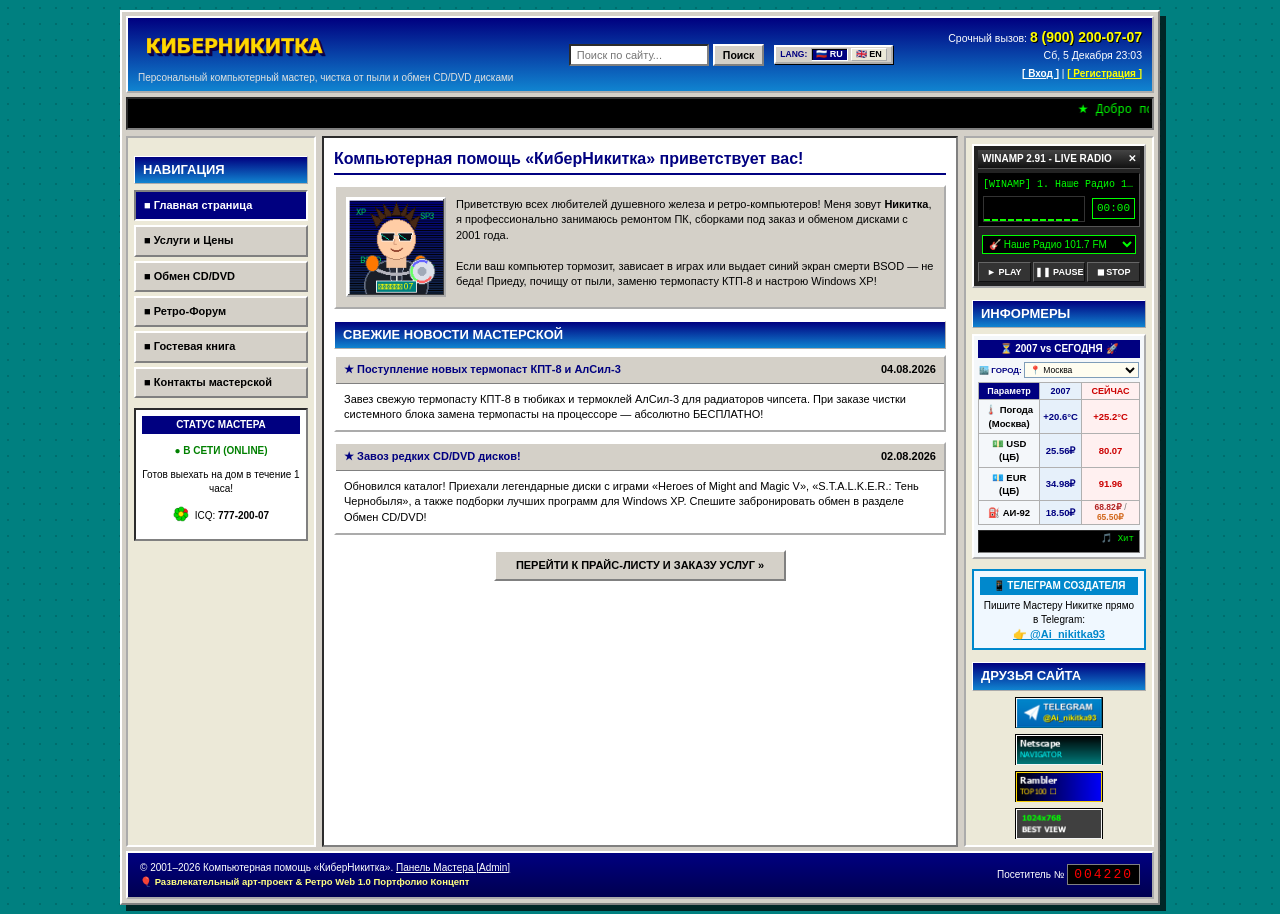
==== commit 59699037: "feat: integrate ICQ flower logos, align sidebar layout, and update services i18n" ====
--- a/index.html
+++ b/index.html
@@ -58,7 +58,7 @@
         <div class="informer-title" data-i18n="masterStatus.title">СТАТУС МАСТЕРА</div>
         <p><strong style="color: #008000;" data-i18n="masterStatus.online">● В СЕТИ (ONLINE)</strong></p>
         <p data-i18n="masterStatus.eta">Готов выехать на дом в течение 1 часа!</p>
-        <p data-i18n="masterStatus.icq">ICQ: <strong>777-200-07</strong></p>
+        <p data-i18n-html="masterStatus.icq"><img src="img/icq-icon.png" alt="ICQ" class="icq-flower-icon"> ICQ: <strong>777-200-07</strong></p>
       </div>
     </nav>
 
--- a/css/retro-style.css
+++ b/css/retro-style.css
@@ -1504,10 +1504,52 @@
   box-sizing: border-box;
 }
 
-
-
-
-
-
-
-
+/* ------------------------------------------------------------------------
+   ICQ STYLES & RETRO LAYOUT FIXES
+   ------------------------------------------------------------------------ */
+.icq-flower-icon {
+  width: 16px;
+  height: 16px;
+  vertical-align: sub;
+  display: inline-block;
+  margin-right: 3px;
+}
+
+.icq-status-badge {
+  display: inline-flex;
+  align-items: center;
+  gap: 4px;
+  background: #F0FFF0;
+  border: 1px solid #008000;
+  padding: 2px 6px;
+  font-size: 10px;
+  font-weight: bold;
+  color: #006400;
+  border-radius: 2px;
+}
+
+.icq-status-badge img {
+  width: 14px;
+  height: 14px;
+}
+
+/* Sidebar & Widget Overflow Protection */
+.sidebar-left, .sidebar-right {
+  overflow: hidden;
+  box-sizing: border-box;
+}
+
+.winamp-box, .informer-box, .retro-form-box {
+  max-width: 100%;
+  box-sizing: border-box;
+}
+
+
+
+
+
+
+
+
+
+
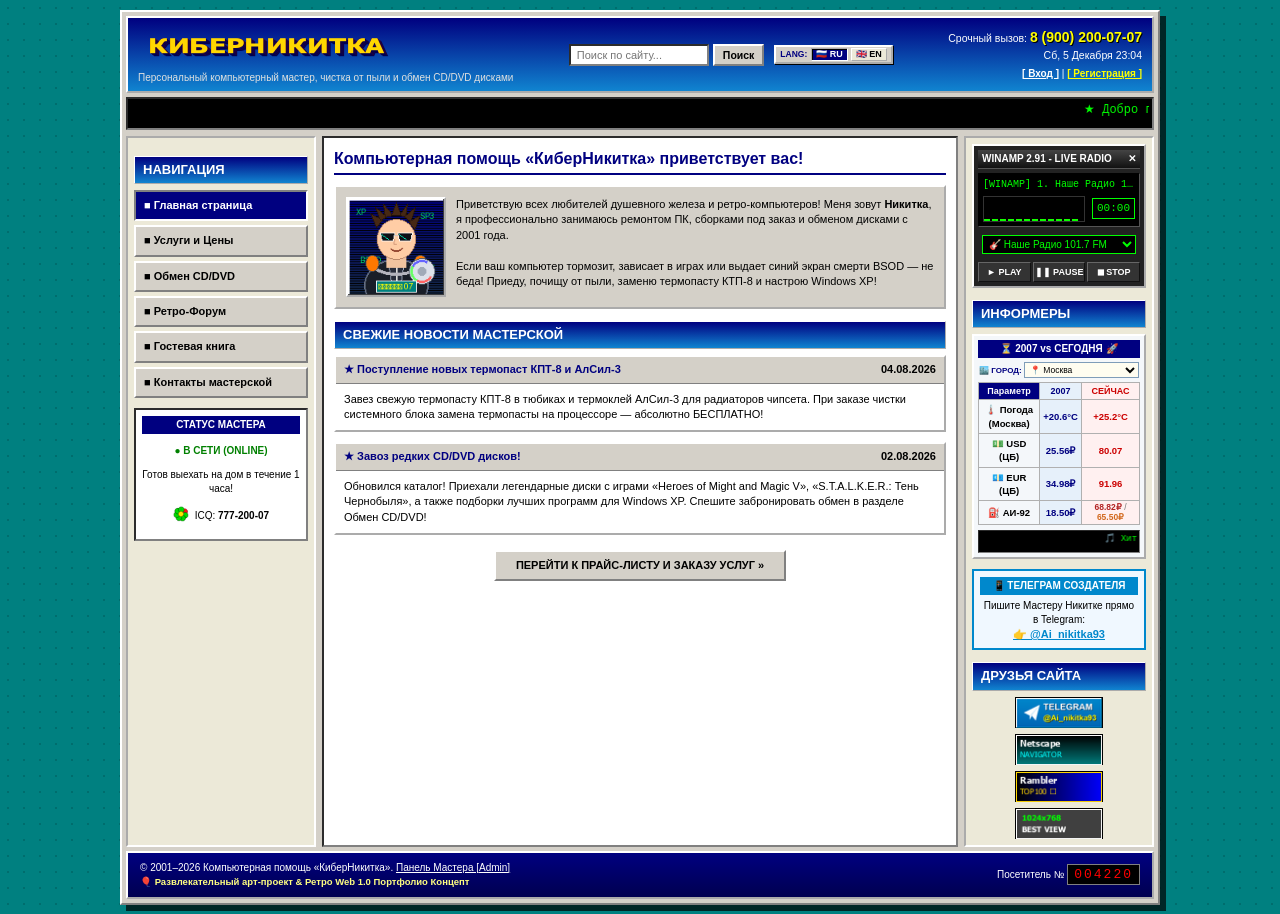
==== commit b0277a38: "Optimize for Lighthouse: SEO, minification, CLS" ====
--- a/index.html
+++ b/index.html
@@ -4,7 +4,15 @@
   <meta charset="UTF-8">
   <meta name="viewport" content="initial-scale=1.0, width=device-width">
   <title>КиберНикитка — Компьютерная помощь 2000-х и обмен CD/DVD</title>
-  <link rel="stylesheet" href="css/retro-style.css">
+
+    <meta name="description" content="КиберНикитка — профессиональный компьютерный мастер. Ремонт ПК, чистка от пыли, установка Windows и обмен CD/DVD дисками. Срочный выезд!">
+    <meta property="og:title" content="КиберНикитка — Компьютерная помощь 2000-х и обмен CD/DVD">
+    <meta property="og:description" content="КиберНикитка — профессиональный компьютерный мастер. Ремонт ПК, чистка от пыли, установка Windows и обмен CD/DVD дисками. Срочный выезд!">
+    <meta property="og:type" content="website">
+    <meta property="og:image" content="img/logo.png">
+    <meta property="og:url" content="https://cyber-nikitka-2000s.vercel.app/index.html">
+    <link rel="preconnect" href="https://www.cbr-xml-daily.ru">
+  <link rel="stylesheet" href="css/retro-style.min.css">
   <link rel="shortcut icon" href="favicon.ico" type="image/x-icon">
 </head>
 <body>
@@ -14,7 +22,7 @@
   <header class="site-header">
     <div class="header-left">
       <a href="index.html" class="wordart-logo" title="КиберНикитка">
-        <img src="img/logo.png" alt="КИБЕРНИКИТКА" style="height: 45px; vertical-align: middle;">
+        <img width="320" height="60" src="img/logo.png" alt="КИБЕРНИКИТКА" style="height: 45px; vertical-align: middle;">
       </a>
       <div class="tagline" data-i18n="header.subtagline">Персональный компьютерный мастер, чистка от пыли и обмен CD/DVD дисками</div>
     </div>
@@ -58,7 +66,7 @@
         <div class="informer-title" data-i18n="masterStatus.title">СТАТУС МАСТЕРА</div>
         <p><strong style="color: #008000;" data-i18n="masterStatus.online">● В СЕТИ (ONLINE)</strong></p>
         <p data-i18n="masterStatus.eta">Готов выехать на дом в течение 1 часа!</p>
-        <p data-i18n-html="masterStatus.icq"><img src="img/icq-icon.png" alt="ICQ" class="icq-flower-icon"> ICQ: <strong>777-200-07</strong></p>
+        <p data-i18n-html="masterStatus.icq"><img width="24" height="24" src="img/icq-icon.png" alt="ICQ" class="icq-flower-icon"> ICQ: <strong>777-200-07</strong></p>
       </div>
     </nav>
 
@@ -67,7 +75,7 @@
       <h1 data-i18n="index.welcomeTitle">Компьютерная помощь «КиберНикитка» приветствует вас!</h1>
       
       <div class="retro-form-box" style="display: flex; gap: 10px; align-items: flex-start;">
-        <img src="img/photo-nikitka.png" alt="Мастер Никитка" style="width: 100px; height: 100px; border: 2px outset #FFFFFF;">
+        <img width="120" height="120" src="img/photo-nikitka.png" alt="Мастер Никитка" style="width: 100px; height: 100px; border: 2px outset #FFFFFF;">
         <div>
           <p style="margin: 0;" data-i18n-html="index.welcomeBody">Приветствую всех любителей душевного железа и ретро-компьютеров! Меня зовут <strong>Никитка</strong>, я профессионально занимаюсь ремонтом ПК, сборками под заказ и обменом дисками с 2001 года.<br><br>Если ваш компьютер тормозит, зависает в играх или выдает синий экран смерти BSOD — не беда! Приеду, почищу от пыли, заменю термопасту КТП-8 и настрою Windows XP!</p>
         </div>
@@ -230,9 +238,9 @@
   </footer>
 </div>
 
-<script src="js/i18n.js"></script>
+<script src="js/i18n.min.js" defer></script>
 <script src="js/api-client.js"></script>
 <script src="js/sensory-pack.js"></script>
-<script src="js/main.js"></script>
+<script src="js/main.min.js" defer></script>
 </body>
 </html>
--- a/css/retro-style.min.css
+++ b/css/retro-style.min.css
@@ -0,0 +1 @@
+:root{--color-win-gray:#D4D0C8;--color-win-gray-light:#ECE9D8;--color-win-gray-dark:#808080;--color-win-gray-shadow:#404040;--color-navy-dark:#000080;--color-navy-light:#1084D0;--color-blue-bg:#EAF2F8;--color-text-main:#000000;--color-link-blue:#0000FF;--color-link-visited:#800080;--color-link-hover:#FF0000;--color-red-accent:#CC0000;--color-zebra-blue:#F0F4F8;--font-main:Tahoma,Verdana,Arial,Helvetica,sans-serif;--font-mono:'Courier New',Courier,monospace}*,::after,::before{box-sizing:border-box}html{scroll-behavior:smooth}body{margin:0;padding:0;background-color:teal;font-family:var(--font-main);font-size:11px;color:var(--color-text-main);line-height:1.4;background-image:radial-gradient(rgba(0,0,0,.15) 1px,transparent 0);background-size:16px 16px}img{max-width:100%;height:auto}a{color:var(--color-link-blue);text-decoration:underline}a:visited{color:var(--color-link-visited)}a:focus,a:hover{color:var(--color-link-hover);text-decoration:none}h1{font-size:16px;color:var(--color-navy-dark);margin:0 0 10px 0;border-bottom:2px solid var(--color-navy-dark);padding-bottom:3px;font-family:var(--font-main);font-weight:700}h2{font-size:13px;background:linear-gradient(180deg,var(--color-navy-dark),var(--color-navy-light));color:#fff;padding:4px 8px;margin:12px 0 6px 0;border:1px outset #fff;font-weight:700}h3{font-size:12px;color:var(--color-navy-dark);margin:8px 0 4px 0}.site-container{width:1024px;max-width:98vw;margin:10px auto;background-color:var(--color-win-gray);border-top:2px solid #fff;border-left:2px solid #fff;border-right:2px solid var(--color-win-gray-dark);border-bottom:2px solid var(--color-win-gray-dark);box-shadow:4px 4px 0 #000;padding:4px}.site-header{background:linear-gradient(180deg,navy,#1084d0);color:#fff;padding:6px 10px;display:flex;justify-content:space-between;align-items:center;gap:8px;border:2px outset #fff;margin-bottom:4px;flex-wrap:nowrap}.header-left{display:flex;flex-direction:column;flex:0 1 auto;min-width:0}.wordart-logo{font-size:24px;font-weight:700;font-style:italic;color:gold;text-shadow:2px 2px 0 #000050,-1px -1px 0 #8b0000;text-decoration:none;font-family:Impact,Arial,sans-serif;letter-spacing:1px}.tagline{font-size:10px;color:#e0e0e0;margin-top:2px;white-space:nowrap;overflow:hidden;text-overflow:ellipsis}.header-right{text-align:right;font-size:10.5px;white-space:nowrap;flex-shrink:0}.phone-number{font-size:14px;font-weight:700;color:#ff0;text-shadow:1px 1px 0 #000}.header-search{display:flex;gap:4px;align-items:center;flex:0 1 auto}.header-search-input{width:140px;max-width:150px;padding:3px 6px;font-size:11px;font-family:var(--font-main);border:2px inset grey;background-color:#fff;color:#000}.header-search-btn{padding:3px 8px;font-size:10.5px;font-weight:700;background-color:var(--color-win-gray);border-top:2px solid #fff;border-left:2px solid #fff;border-right:2px solid var(--color-win-gray-dark);border-bottom:2px solid var(--color-win-gray-dark);cursor:pointer;white-space:nowrap}.header-search-btn:active{border-top:2px solid var(--color-win-gray-dark);border-left:2px solid var(--color-win-gray-dark);border-right:2px solid #fff;border-bottom:2px solid #fff}.lang-switcher-box{display:inline-flex;align-items:center;gap:3px;background-color:var(--color-win-gray);border-top:2px solid #fff;border-left:2px solid #fff;border-right:2px solid var(--color-win-gray-dark);border-bottom:2px solid var(--color-win-gray-dark);padding:2px 5px;margin-left:6px;color:#000;font-size:10px;white-space:nowrap}.lang-label{font-weight:700;color:navy;font-size:9.5px;margin-right:2px}.lang-btn{padding:1px 5px;font-size:9.5px;font-family:var(--font-main);font-weight:700;background-color:var(--color-win-gray-light);border-top:1.5px solid #fff;border-left:1.5px solid #fff;border-right:1.5px solid var(--color-win-gray-dark);border-bottom:1.5px solid var(--color-win-gray-dark);cursor:pointer;color:navy}.lang-btn.active{background-color:navy;color:#fff;border-top:1.5px solid var(--color-win-gray-dark);border-left:1.5px solid var(--color-win-gray-dark);border-right:1.5px solid #fff;border-bottom:1.5px solid #fff}.marquee-bar{background-color:#000;color:#0f0;font-family:var(--font-mono);font-size:12px;padding:3px;border:2px inset grey;margin-bottom:6px}.main-wrapper{display:grid;grid-template-columns:190px 1fr 190px;gap:6px}.sidebar-left,.sidebar-right{background-color:var(--color-win-gray-light);border:2px inset #fff;padding:6px}.content-center{background-color:#fff;border:2px inset grey;padding:10px;min-height:500px;word-wrap:break-word;overflow-wrap:break-word}.nav-menu{display:flex;flex-direction:column;gap:4px}.nav-button{display:block;padding:6px 8px;background-color:var(--color-win-gray);color:var(--color-text-main);text-decoration:none;font-weight:700;font-size:11px;border-top:2px solid #fff;border-left:2px solid #fff;border-right:2px solid var(--color-win-gray-dark);border-bottom:2px solid var(--color-win-gray-dark);touch-action:manipulation}.nav-button:hover{background-color:#fff;color:var(--color-navy-dark)}.nav-button.active{background-color:var(--color-navy-dark);color:#fff;border-top:2px solid var(--color-win-gray-dark);border-left:2px solid var(--color-win-gray-dark);border-right:2px solid #fff;border-bottom:2px solid #fff}.retro-button{display:inline-block;padding:5px 12px;font-family:var(--font-main);font-size:11px;font-weight:700;background-color:var(--color-win-gray);color:var(--color-text-main);border-top:2px solid #fff;border-left:2px solid #fff;border-right:2px solid var(--color-win-gray-dark);border-bottom:2px solid var(--color-win-gray-dark);cursor:pointer;text-align:center;touch-action:manipulation}.retro-button:active{border-top:2px solid var(--color-win-gray-dark);border-left:2px solid var(--color-win-gray-dark);border-right:2px solid #fff;border-bottom:2px solid #fff;padding:6px 11px 4px 13px}.retro-button:focus-visible{outline:2px dotted #000000;outline-offset:1px}.table-responsive-wrapper{width:100%;overflow-x:auto;-webkit-overflow-scrolling:touch;margin-bottom:10px}.retro-table{width:100%;border-collapse:collapse;margin-bottom:10px;font-size:11px;border:2px inset grey}.retro-table th{background:linear-gradient(180deg,var(--color-navy-dark),var(--color-navy-light));color:#fff;padding:6px 8px;text-align:left;font-weight:700;border:1px solid navy}.retro-table td{padding:6px 8px;border:1px solid #d0d0d0}.retro-table tbody tr:nth-child(2n){background-color:var(--color-zebra-blue)}.retro-table tbody tr:nth-child(odd){background-color:#fff}.retro-table tbody tr:hover{background-color:#fff8dc}.retro-table td.price-col,.retro-table th.price-col{text-align:right;font-weight:700}.retro-form-box{background-color:var(--color-win-gray);border:2px outset #fff;padding:10px;margin-bottom:12px}.form-group{margin-bottom:8px}.form-group label{display:block;font-weight:700;margin-bottom:2px}.retro-input,.retro-select,.retro-textarea{width:100%;padding:5px 6px;font-family:var(--font-main);font-size:11px;border:2px inset grey;background-color:#fff;color:#000;box-sizing:border-box}.retro-input:focus,.retro-select:focus,.retro-textarea:focus{outline:2px dotted var(--color-navy-dark);background-color:#ffffe0}.retro-textarea{resize:vertical;min-height:65px}.form-actions{display:flex;gap:8px;margin-top:10px;flex-wrap:wrap}.catalog-filter-bar{background-color:var(--color-win-gray);border:2px outset #fff;padding:6px;margin-bottom:10px;display:flex;gap:6px;align-items:center;flex-wrap:wrap}.disk-grid{display:grid;grid-template-columns:repeat(auto-fill,minmax(160px,1fr));gap:10px}.disk-card{background-color:var(--color-win-gray);border:2px outset #fff;padding:8px;display:flex;flex-direction:column;justify-content:space-between;text-align:center}.disk-cover{width:100%;height:120px;object-fit:cover;border:1px inset grey;background-color:#000;margin-bottom:6px}.disk-title{font-weight:700;color:var(--color-navy-dark);font-size:11px;margin-bottom:4px;line-height:1.2}.disk-meta{font-size:10px;color:#555;margin-bottom:6px}.disk-status{display:inline-block;background-color:green;color:#fff;font-size:9px;padding:1px 4px;font-weight:700;margin-bottom:6px}.guestbook-post{background-color:#fff;border:2px outset #fff;margin-bottom:10px}.post-header{background-color:var(--color-win-gray);border-bottom:1px solid grey;padding:5px 8px;font-weight:700;display:flex;justify-content:space-between;flex-wrap:wrap;gap:4px}.post-author{color:var(--color-navy-dark)}.post-body{padding:8px;font-size:11px}.admin-reply{background-color:#ffffe0;border-top:1px dashed grey;padding:6px 8px;margin-top:4px;font-size:10px}.admin-reply-title{font-weight:700;color:var(--color-red-accent)}.informer-box{background-color:#fff;border:2px inset grey;padding:6px;margin-bottom:8px;text-align:center;font-size:10px}.informer-title{background-color:var(--color-navy-dark);color:#fff;font-weight:700;padding:2px 4px;margin-bottom:4px}.badges-container{display:flex;flex-direction:column;gap:6px;align-items:center}.badge-88x31{width:88px;height:31px;border:1px solid #000;display:block}.winamp-box{background-color:#222;border:2px outset #fff;padding:4px;margin-bottom:10px;color:#0f0;font-family:var(--font-mono);max-width:100%}.winamp-header{background:linear-gradient(180deg,#444,#111);color:#fff;font-family:var(--font-main);font-size:10px;font-weight:700;padding:2px 4px;display:flex;justify-content:space-between;border-bottom:1px solid #555}.winamp-display{background-color:#000;border:1px inset #555;padding:4px;margin:4px 0}.winamp-title-marquee{white-space:nowrap;overflow:hidden;text-overflow:ellipsis;font-size:10px;color:#0f0}.winamp-analyzer{background-color:#000;border:1px solid #333}.winamp-controls{display:flex;gap:2px;margin-top:4px}.winamp-btn{flex:1;background:#333;color:#fff;border:1px outset #666;font-size:9px;font-family:var(--font-main);font-weight:700;padding:4px 0;cursor:pointer;touch-action:manipulation}.winamp-btn:active{border:1px inset #666;background:#111}.site-footer{background:linear-gradient(180deg,var(--color-navy-dark),#000050);color:#fff;padding:8px 12px;margin-top:4px;border:2px outset #fff;display:flex;justify-content:space-between;align-items:center;font-size:10px;flex-wrap:wrap;gap:8px}.counter-box{font-family:var(--font-mono);font-size:13px;background-color:#000;color:red;padding:2px 6px;border:1px solid grey;letter-spacing:2px}.sr-only{position:absolute;width:1px;height:1px;padding:0;margin:-1px;overflow:hidden;clip:rect(0,0,0,0);white-space:nowrap;border:0}@media (max-width:960px){.site-container{width:100%;margin:4px auto}.main-wrapper{grid-template-columns:170px 1fr}.sidebar-right{grid-column:1/-1;display:grid;grid-template-columns:repeat(auto-fit,minmax(200px,1fr));gap:8px;margin-top:6px}.badges-container{flex-direction:row;justify-content:center}}@media (max-width:600px){body{font-size:12px}.site-container{width:100%;margin:0;padding:2px;border-left:none;border-right:none}.site-header{flex-direction:column;text-align:center;align-items:stretch}.header-left{align-items:center}.wordart-logo img{height:36px!important}.header-search{width:100%}.header-search-input{width:100%;min-width:0;font-size:14px;padding:6px}.header-right{text-align:center}.phone-number{font-size:18px}.main-wrapper{grid-template-columns:1fr;gap:8px}.sidebar-left{order:-1}.nav-menu{display:grid;grid-template-columns:1fr 1fr;gap:4px}.nav-button{text-align:center;padding:8px 4px;font-size:10px;min-height:38px;display:flex;align-items:center;justify-content:center}.content-center{padding:6px;min-height:auto}.disk-grid{grid-template-columns:repeat(auto-fill,minmax(130px,1fr));gap:8px}.retro-table{display:block;width:100%;overflow-x:auto;white-space:nowrap;-webkit-overflow-scrolling:touch}.retro-input,.retro-select,.retro-textarea{font-size:14px;padding:8px 6px}.retro-button{padding:8px 16px;min-height:38px}.sidebar-right{grid-template-columns:1fr}.site-footer{flex-direction:column;text-align:center}.forum-modal-window{width:96%;padding:8px}}@media (min-width:1200px){.site-container{width:1040px;box-shadow:6px 6px 0 rgba(0,0,0,.7)}}.rating-bar-container{background-color:#222;border:2px inset grey;height:20px;position:relative;overflow:hidden;margin:6px 0;box-shadow:inset 1px 1px 2px #000}.rating-bar-fill{height:100%;background:linear-gradient(90deg,#0a0,#0f0,#ff0,red);transition:width .5s ease-in-out}.rating-percent-text{position:absolute;top:0;left:0;width:100%;height:100%;display:flex;align-items:center;justify-content:center;color:#fff;font-weight:700;font-size:10px;text-shadow:1px 1px 2px #000}.badge-gallery{display:flex;gap:6px;flex-wrap:wrap;margin-top:6px}.badge-item{background-color:#fffdf0;border:1px solid #c00;font-size:9px;font-weight:700;padding:3px 6px;color:#8b0000;box-shadow:2px 2px 0 grey}.wall-comment-card{background-color:#fff;border:1px inset grey;padding:8px;margin-bottom:8px;font-size:11px}.wall-comment-header{display:flex;justify-content:space-between;border-bottom:1px dashed #aaa;padding-bottom:3px;margin-bottom:4px;font-size:10px}.avatar-modal-grid{display:grid;grid-template-columns:repeat(6,1fr);gap:6px;margin:10px 0}.avatar-picker-item{width:52px;height:52px;border:2px outset #fff;cursor:pointer;object-fit:cover;background-color:#000;transition:transform .1s ease}.avatar-picker-item.selected,.avatar-picker-item:hover{border:3px solid #c00;outline:2px solid #FFFF00;transform:scale(1.06)}.informer-then-now{background-color:#f4f7fa;border:2px outset #fff;padding:4px;margin-bottom:10px;font-size:10px}.informer-mini-table{width:100%;border-collapse:collapse;margin-top:4px;font-size:9.5px}.informer-mini-table td,.informer-mini-table th{border:1px solid #b0b0b0;padding:3px 2px;text-align:center}.informer-mini-table th{background:navy;color:#fff;font-size:9px;padding:2px}.informer-mini-table .col-then{background-color:#e6f0fa;color:navy;font-weight:700}.informer-mini-table .col-now{background-color:#fff0f0;color:#c00;font-weight:700}.informer-marquee{background-color:#000;color:#0f0;font-family:monospace;font-size:9px;padding:2px;margin-top:5px;border:1px inset grey}.informer-mini-table .col-fuel-multi{font-size:8.5px;line-height:1.1;padding:2px 1px}.fuel-prem{color:#b22222;font-weight:700}.fuel-std{color:#d2691e;font-weight:700}.fuel-sep{color:#777;font-weight:400}.retro-arrow-up{color:#c00;font-size:7px;vertical-align:middle}.retro-fieldset{border:2px groove #fff;padding:8px 10px;margin-bottom:10px;background-color:var(--color-win-gray-light)}.retro-legend{font-weight:700;color:var(--color-navy-dark);padding:2px 6px;background:var(--color-win-gray);border:1px outset #fff;font-size:11px}.preset-toolbar{display:flex;align-items:center;gap:8px;margin-bottom:10px;padding:6px;background-color:#eaf2f8;border:1px inset grey;flex-wrap:wrap}.preset-label{font-weight:700;color:var(--color-navy-dark);font-size:11px}.preset-buttons{display:flex;gap:4px;flex-wrap:wrap}.preset-btn{font-size:10px;padding:3px 6px;cursor:pointer}.builder-diag-panel{margin-top:12px;padding:8px;background-color:var(--color-zebra-blue);border:2px inset grey}.diag-header-row{display:flex;justify-content:space-between;align-items:center;flex-wrap:wrap;gap:6px;margin-bottom:8px}.price-highlight{color:var(--color-navy-dark);font-size:14px;font-weight:700}.status-badge{padding:4px 8px;font-weight:700;font-size:11px;border:1px outset #fff;border-radius:2px}.badge-success{background-color:green;color:#fff}.badge-warning{background-color:#c90;color:#000}.badge-danger{background-color:#c00;color:#fff}.power-meter-container{margin:8px 0}.power-meter-label{display:flex;justify-content:space-between;font-size:10px;font-weight:700;margin-bottom:3px}.retro-progress-track{height:16px;background-color:#fff;border:2px inset grey;padding:1px;position:relative}.retro-progress-fill{height:100%;background:linear-gradient(90deg,#0f0 0,#ff0 70%,red 100%);transition:width .3s ease-in-out}.fps-matrix-container{margin-top:8px;background:#fff;border:1px solid grey;padding:6px}.fps-matrix-title{font-weight:700;color:var(--color-navy-dark);font-size:10px;margin-bottom:4px}.fps-grid{display:grid;grid-template-columns:repeat(auto-fit,minmax(130px,1fr));gap:6px}.fps-card{background:var(--color-win-gray-light);border:1px outset #fff;padding:4px;display:flex;flex-direction:column}.game-title{font-size:9px;color:#333;font-weight:700}.fps-val{font-weight:700;font-size:11px;font-family:var(--font-mono);margin-top:2px}.fps-ultra{color:green}.fps-high{color:#00f}.fps-med{color:#c60}.fps-low{color:#c00}.builder-actions{display:flex;gap:6px;margin-top:8px;flex-wrap:wrap}.btn-benchmark{font-weight:700;background-color:#d4d0c8}.btn-print{font-weight:700;background-color:#eaf2f8}@media print{body *{visibility:hidden}.site-container,.site-container *{visibility:visible}.builder-actions,.preset-toolbar,.sidebar-left,.sidebar-right,.site-footer,.site-header{display:none!important}.content-center{width:100%!important;border:none!important}.retro-fieldset{border:1px solid #000!important}}.time-machine-overlay{position:fixed;top:0;left:0;width:100vw;height:100vh;background-color:rgba(0,0,0,.75);backdrop-filter:blur(2px);display:flex;align-items:center;justify-content:center;z-index:99999;padding:10px;animation:fadeIn .3s ease-out}.time-machine-window{background-color:var(--color-win-gray);border:4px outset #fff;box-shadow:10px 10px 0 rgba(0,0,0,.85);width:520px;max-width:95vw;font-family:var(--font-main);animation:popIn .35s cubic-bezier(.175,.885,.32,1.275)}.time-machine-titlebar{background:linear-gradient(90deg,navy 0,#1084d0 50%,navy 100%);color:#fff;padding:5px 10px;font-weight:700;font-size:11px;display:flex;justify-content:space-between;align-items:center;border-bottom:2px solid #000;text-shadow:1px 1px 1px #000}.time-machine-body{padding:12px;background-color:var(--color-win-gray-light);border:2px inset grey;margin:6px}.time-portal-box{background:#000;color:#0f0;border:2px inset grey;padding:12px;font-family:var(--font-mono);font-size:11px;line-height:1.5;margin-bottom:10px;text-align:center;box-shadow:inset 0 0 15px #0f0,0 0 10px rgba(0,255,0,.3);position:relative;overflow:hidden}.time-portal-cat-banner{font-size:14px;margin:8px 0;color:#ff0;font-weight:700;animation:catPulse .7s infinite alternate}@keyframes catPulse{0%{transform:scale(1);filter:drop-shadow(0 0 2px #FFFF00)}100%{transform:scale(1.06);filter:drop-shadow(0 0 8px #FF00FF)}}@keyframes popIn{0%{transform:scale(.6);opacity:0}100%{transform:scale(1);opacity:1}}.running-cat-container{position:fixed;bottom:80px;left:-500px;z-index:100000;pointer-events:auto;cursor:pointer;font-family:var(--font-main);display:flex;flex-direction:column;align-items:flex-start;animation:runCatAcross 18s linear forwards}.running-cat-container:hover{animation-play-state:paused}.cat-speech-bubble{background:#ff0;color:navy;border:3px solid #c00;padding:8px 14px;font-size:13px;font-weight:700;border-radius:8px;margin-bottom:8px;box-shadow:4px 4px 0 #000;animation:bounceBubble .8s infinite alternate;white-space:nowrap}.cat-speech-bubble::after{content:" (⏸️ Наведите мышкой для паузы!)";font-size:10px;color:#c00;font-weight:400}.cat-main-body{display:flex;align-items:center;background:#000;border:3px outset #fff;box-shadow:6px 6px 0 rgba(0,0,0,.8);padding:8px 16px;border-radius:6px}.cat-rainbow-trail{font-size:18px;background:linear-gradient(90deg,red,#ff7f00,#ff0,#0f0,#00f,#8b00ff);-webkit-background-clip:text;-webkit-text-fill-color:transparent;font-weight:700;margin-right:8px;animation:rainbowGlow .4s infinite alternate}.cat-head-sprite{font-size:32px;animation:catWiggle .3s infinite alternate}.cat-items-trail{font-size:16px;color:#ff0;margin-left:10px}@keyframes bounceBubble{0%{transform:translateY(0)}100%{transform:translateY(-5px)}}@keyframes catWiggle{0%{transform:rotate(-6deg) scale(1)}100%{transform:rotate(6deg) scale(1.1)}}@keyframes rainbowGlow{0%{opacity:.8}100%{opacity:1;filter:brightness(1.4)}}@keyframes runCatAcross{0%{left:-500px}100%{left:105vw}}.retro-floppy-particle{position:fixed;z-index:99998;pointer-events:none;font-size:22px;animation:floatParticleUp 2.8s cubic-bezier(.1,.8,.3,1) forwards}@keyframes floatParticleUp{0%{opacity:1;transform:translateY(0) rotate(0) scale(1)}100%{opacity:0;transform:translateY(-250px) rotate(360deg) scale(1.5)}}.lang-switcher-box{display:inline-flex;align-items:center;gap:3px;background-color:var(--color-win-gray,#ece9d8);border:2px outset #fff;padding:1px 4px;font-family:Tahoma,"MS Sans Serif",sans-serif;font-size:9.5px;font-weight:700;color:#000;box-shadow:1px 1px 0 #000;user-select:none}.lang-label{font-size:8.5px;color:navy;margin-right:1px}.lang-btn{font-family:Tahoma,sans-serif;font-size:9px;font-weight:700;padding:1px 4px;cursor:pointer;background:#ece9d8;color:#000;border:1px outset #fff;outline:0;line-height:1}.lang-btn:hover{background-color:#ffffc0;color:navy}.lang-btn.active{background-color:navy;color:#fff;border:1px inset #fff;box-shadow:inset 1px 1px 0 #000}@media (max-width:960px){.site-container{width:98vw;margin:4px auto}.main-wrapper{grid-template-columns:180px 1fr}.sidebar-right{display:none}}@media (max-width:680px){.main-wrapper{grid-template-columns:1fr}.sidebar-left{margin-bottom:8px}}.forum-modal-overlay,.modal-overlay{display:none;position:fixed;top:0;left:0;width:100vw;height:100vh;background-color:rgba(0,0,0,.65);z-index:99999;justify-content:center;align-items:center}.forum-modal-overlay.active,.forum-modal-overlay.show,.modal-overlay.active,.modal-overlay.show{display:flex!important}.forum-modal-window,.modal-window{background-color:#ece9d8;border:3px outset #fff;box-shadow:4px 4px 15px rgba(0,0,0,.7);padding:10px;max-width:90vw;box-sizing:border-box}.icq-flower-icon{width:16px;height:16px;vertical-align:sub;display:inline-block;margin-right:3px}.icq-status-badge{display:inline-flex;align-items:center;gap:4px;background:#f0fff0;border:1px solid green;padding:2px 6px;font-size:10px;font-weight:700;color:#006400;border-radius:2px}.icq-status-badge img{width:14px;height:14px}.sidebar-left,.sidebar-right{overflow:hidden;box-sizing:border-box}.informer-box,.retro-form-box,.winamp-box{max-width:100%;box-sizing:border-box}
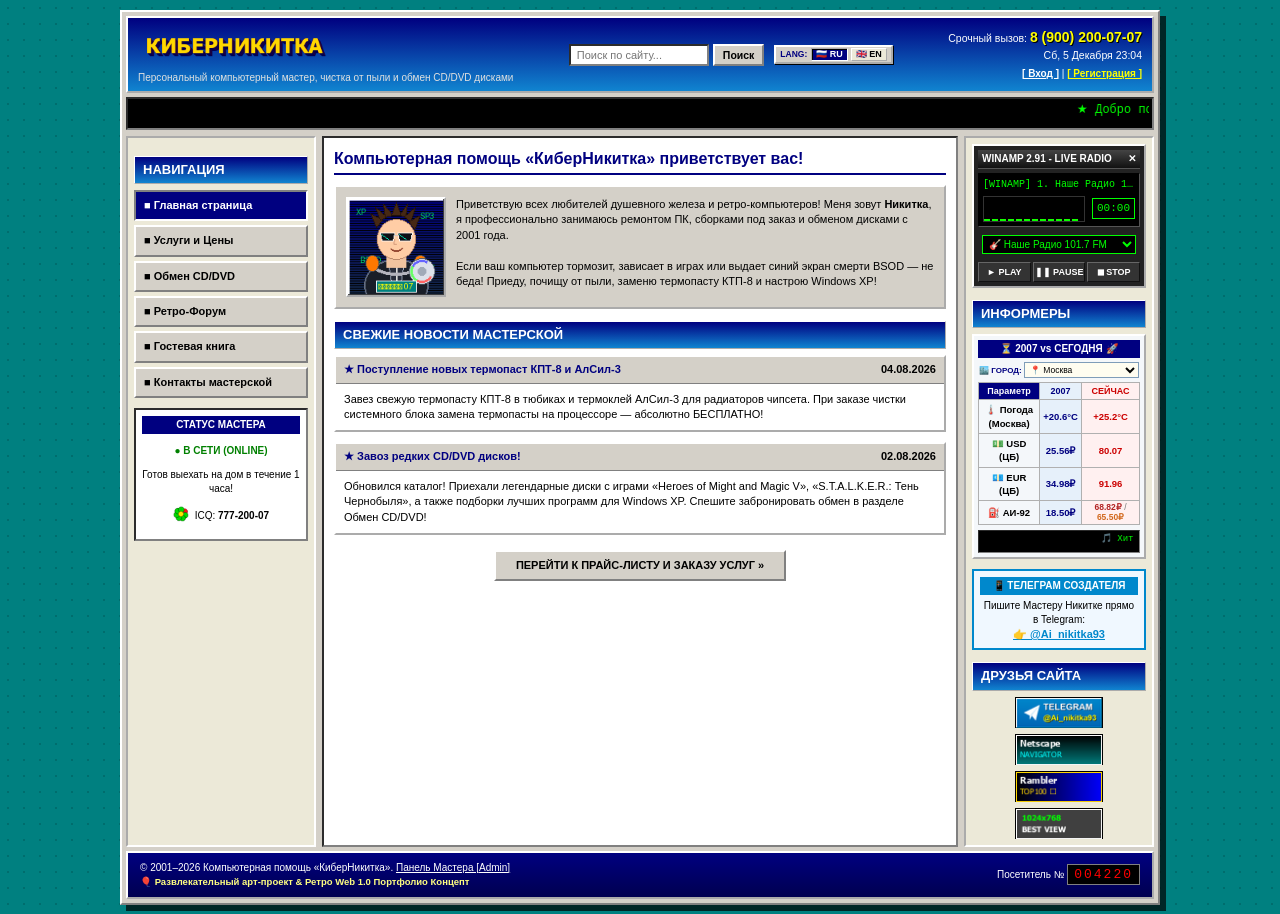
==== commit 30ae5cb0: "Fix image aspect ratio distortion and remove defer from scripts" ====
--- a/index.html
+++ b/index.html
@@ -22,7 +22,7 @@
   <header class="site-header">
     <div class="header-left">
       <a href="index.html" class="wordart-logo" title="КиберНикитка">
-        <img width="320" height="60" src="img/logo.png" alt="КИБЕРНИКИТКА" style="height: 45px; vertical-align: middle;">
+        <img width="320" height="60" src="img/logo.png" alt="КИБЕРНИКИТКА" style="height: 45px; width: auto; vertical-align: middle;">
       </a>
       <div class="tagline" data-i18n="header.subtagline">Персональный компьютерный мастер, чистка от пыли и обмен CD/DVD дисками</div>
     </div>
@@ -75,7 +75,7 @@
       <h1 data-i18n="index.welcomeTitle">Компьютерная помощь «КиберНикитка» приветствует вас!</h1>
       
       <div class="retro-form-box" style="display: flex; gap: 10px; align-items: flex-start;">
-        <img width="120" height="120" src="img/photo-nikitka.png" alt="Мастер Никитка" style="width: 100px; height: 100px; border: 2px outset #FFFFFF;">
+        <img width="120" height="120" src="img/photo-nikitka.png" alt="Мастер Никитка" style="width: 100px; height: 100px; object-fit: cover; border: 2px outset #FFFFFF;">
         <div>
           <p style="margin: 0;" data-i18n-html="index.welcomeBody">Приветствую всех любителей душевного железа и ретро-компьютеров! Меня зовут <strong>Никитка</strong>, я профессионально занимаюсь ремонтом ПК, сборками под заказ и обменом дисками с 2001 года.<br><br>Если ваш компьютер тормозит, зависает в играх или выдает синий экран смерти BSOD — не беда! Приеду, почищу от пыли, заменю термопасту КТП-8 и настрою Windows XP!</p>
         </div>
@@ -238,9 +238,9 @@
   </footer>
 </div>
 
-<script src="js/i18n.min.js" defer></script>
+<script src="js/i18n.min.js"></script>
 <script src="js/api-client.js"></script>
 <script src="js/sensory-pack.js"></script>
-<script src="js/main.min.js" defer></script>
+<script src="js/main.min.js"></script>
 </body>
 </html>
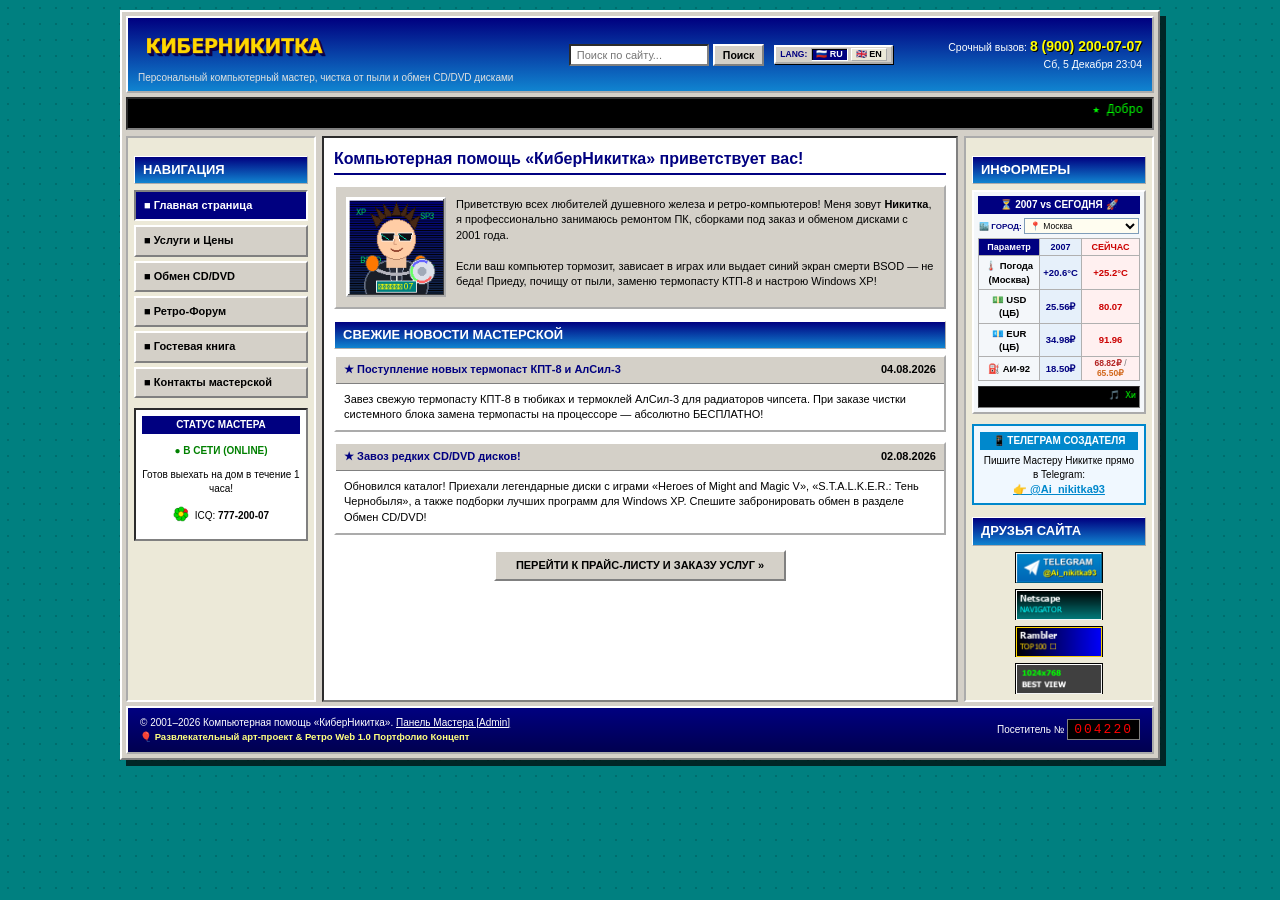
==== commit 43f9854d: "Minify all remaining JS files and properly defer them to restore performance score" ====
--- a/index.html
+++ b/index.html
@@ -238,9 +238,9 @@
   </footer>
 </div>
 
-<script src="js/i18n.min.js"></script>
-<script src="js/api-client.js"></script>
-<script src="js/sensory-pack.js"></script>
-<script src="js/main.min.js"></script>
+<script src="js/i18n.min.js" defer></script>
+<script src="js/api-client.min.js" defer></script>
+<script src="js/sensory-pack.min.js" defer></script>
+<script src="js/main.min.js" defer></script>
 </body>
 </html>
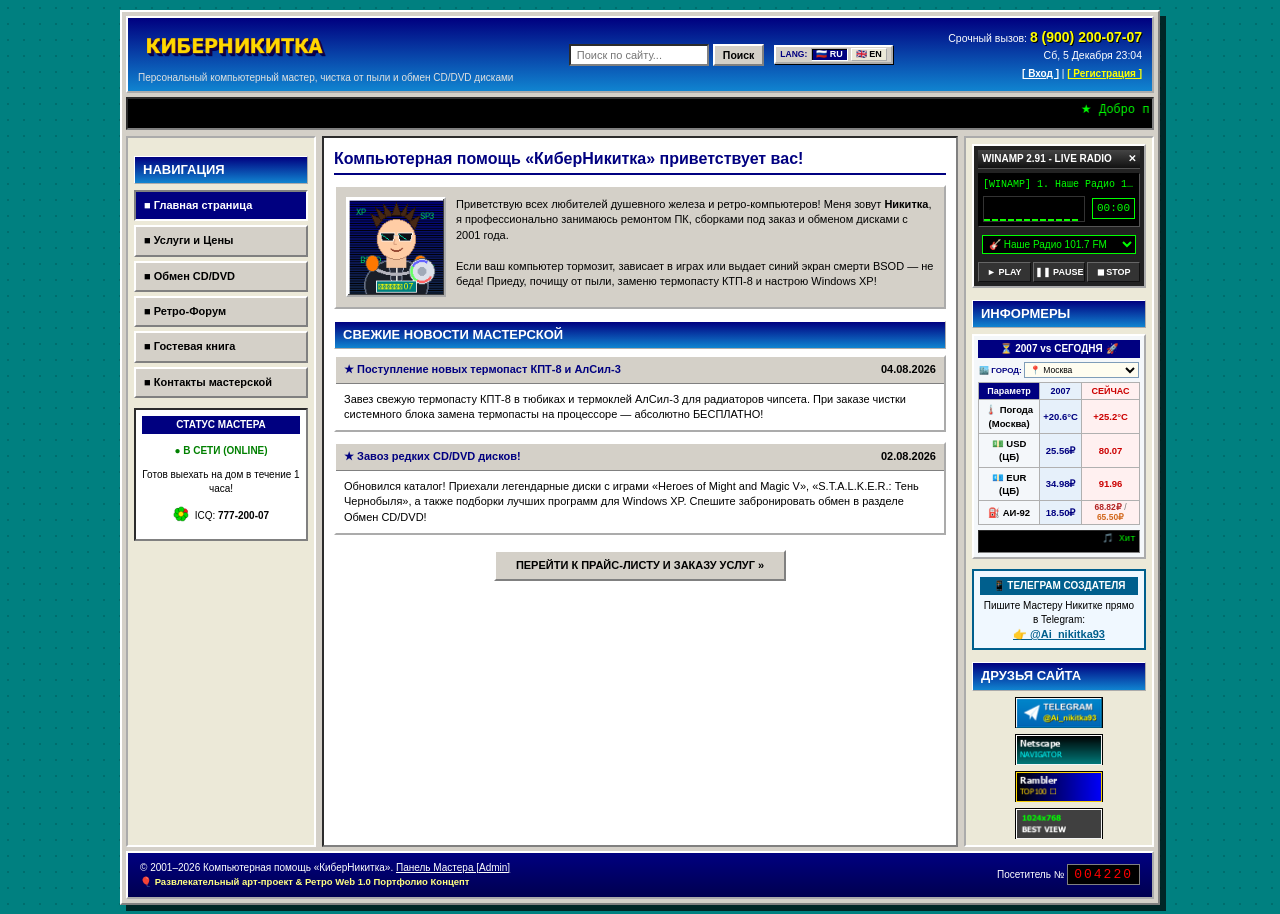
==== commit 9735b6e9: "Fix color contrast and add select labels for 100/100 accessibility" ====
--- a/index.html
+++ b/index.html
@@ -117,7 +117,7 @@
         <div class="informer-title" data-i18n="informers.thenVsNowTitle">⏳ 2007 vs СЕГОДНЯ 🚀</div>
         <div style="margin: 3px 0 2px 0; text-align: center;">
           <label style="font-size: 8px; font-weight: bold; color: #000080;" data-i18n="informers.selectCityLabel">🏙️ ГОРОД: </label>
-          <select id="inf-city-select" style="font-size: 8.5px; font-family: Tahoma, sans-serif; padding: 1px; border: 1px solid #7F9DB9; background: #FFFDF0; color: #000; width: 115px;">
+          <select aria-label="select" id="inf-city-select" style="font-size: 8.5px; font-family: Tahoma, sans-serif; padding: 1px; border: 1px solid #7F9DB9; background: #FFFDF0; color: #000; width: 115px;">
             <optgroup label="🔍 Поиск города">
               <option value="custom_search" data-i18n="informers.customCityOption">🔍 [ Ввести свой город... ]</option>
             </optgroup>
@@ -204,13 +204,13 @@
         </div>
       </div>
 
-      <div class="informer-box" style="text-align: center; border: 2px solid #0088CC; background: #F0F8FF;">
-        <div style="background: #0088CC; color: #FFF; font-weight: bold; padding: 2px 4px; font-size: 10px;" data-i18n="informers.tgTitle">
+      <div class="informer-box" style="text-align: center; border: 2px solid #005f8d; background: #F0F8FF;">
+        <div style="background: #005f8d; color: #FFF; font-weight: bold; padding: 2px 4px; font-size: 10px;" data-i18n="informers.tgTitle">
           📱 ТЕЛЕГРАМ СОЗДАТЕЛЯ
         </div>
         <div style="margin-top: 4px; font-size: 10px;">
           <span data-i18n="informers.tgDesc">Пишите Мастеру Никитке прямо в Telegram:</span><br>
-          <a href="https://t.me/Ai_nikitka93" target="_blank" rel="noopener" style="font-weight: bold; color: #0088CC; font-size: 11px; text-decoration: underline;">
+          <a href="https://t.me/Ai_nikitka93" target="_blank" rel="noopener" style="font-weight: bold; color: #005f8d; font-size: 11px; text-decoration: underline;">
             👉 @Ai_nikitka93
           </a>
         </div>
